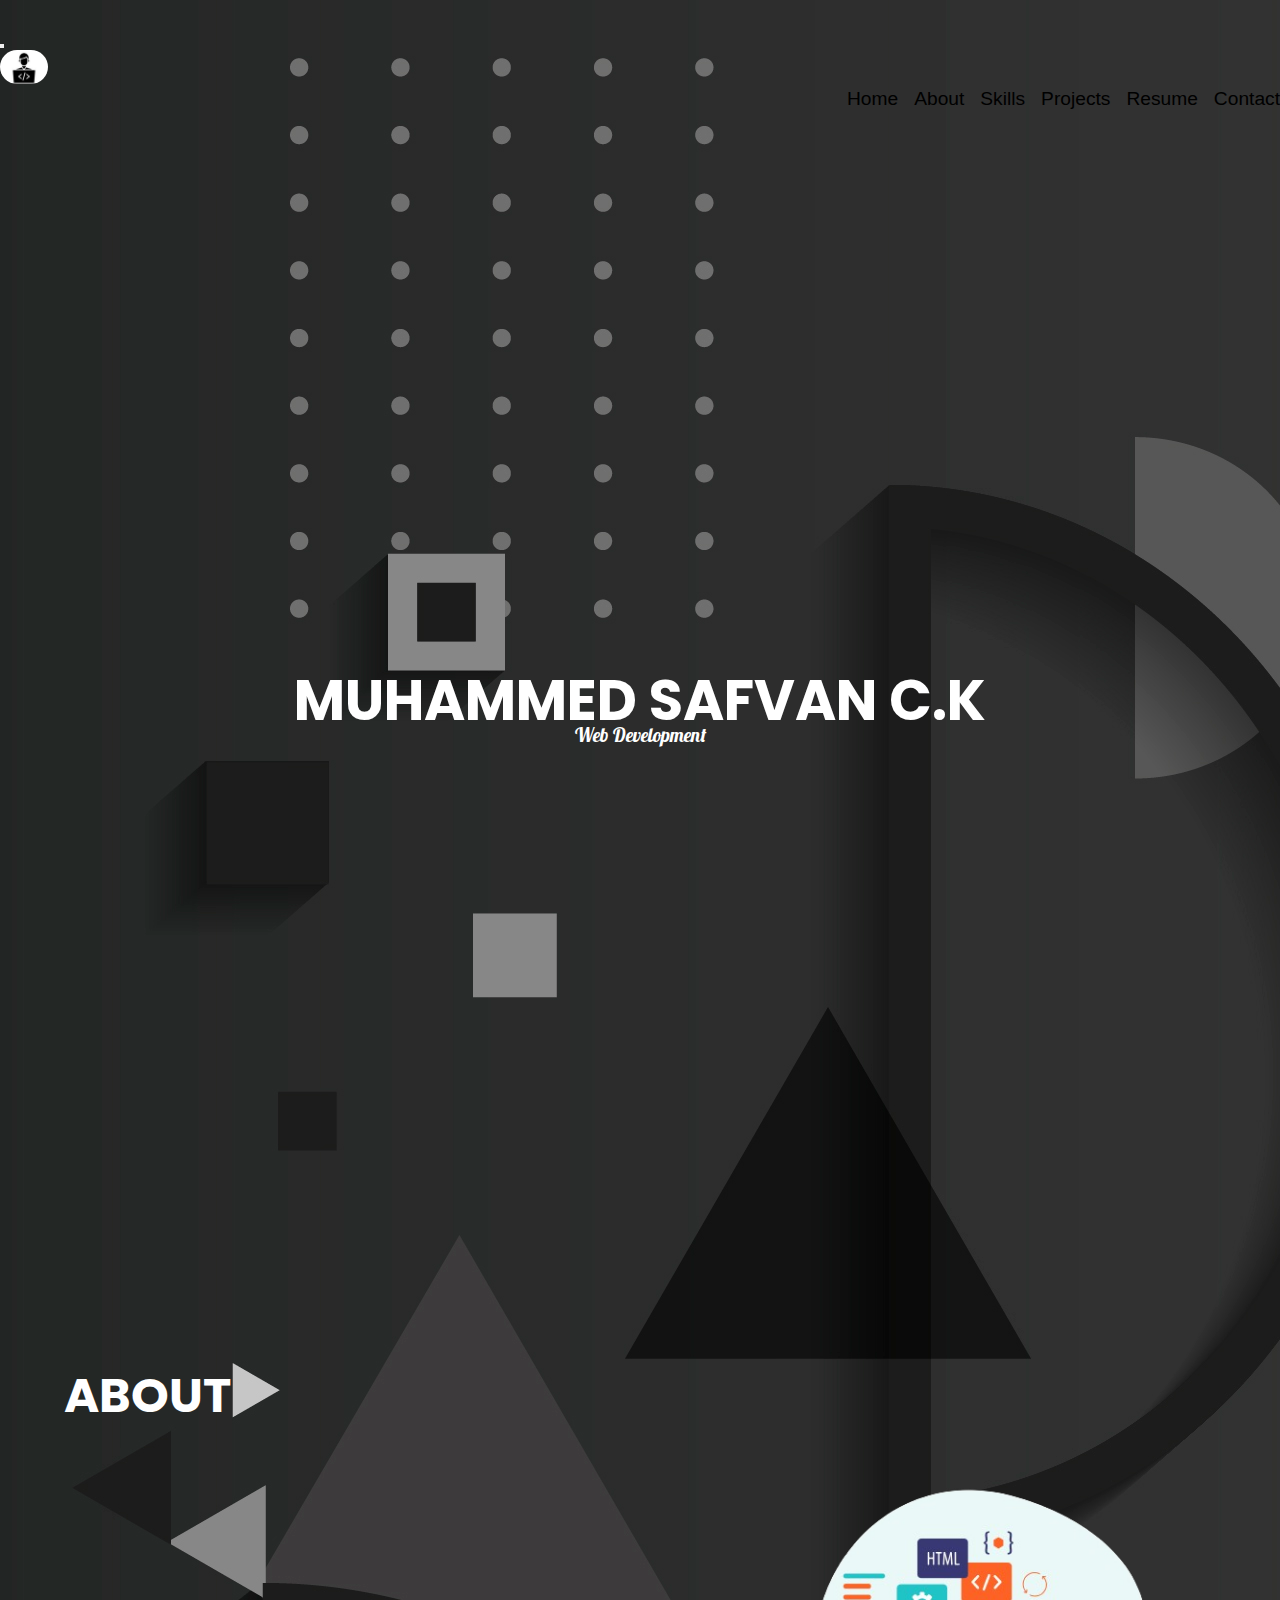
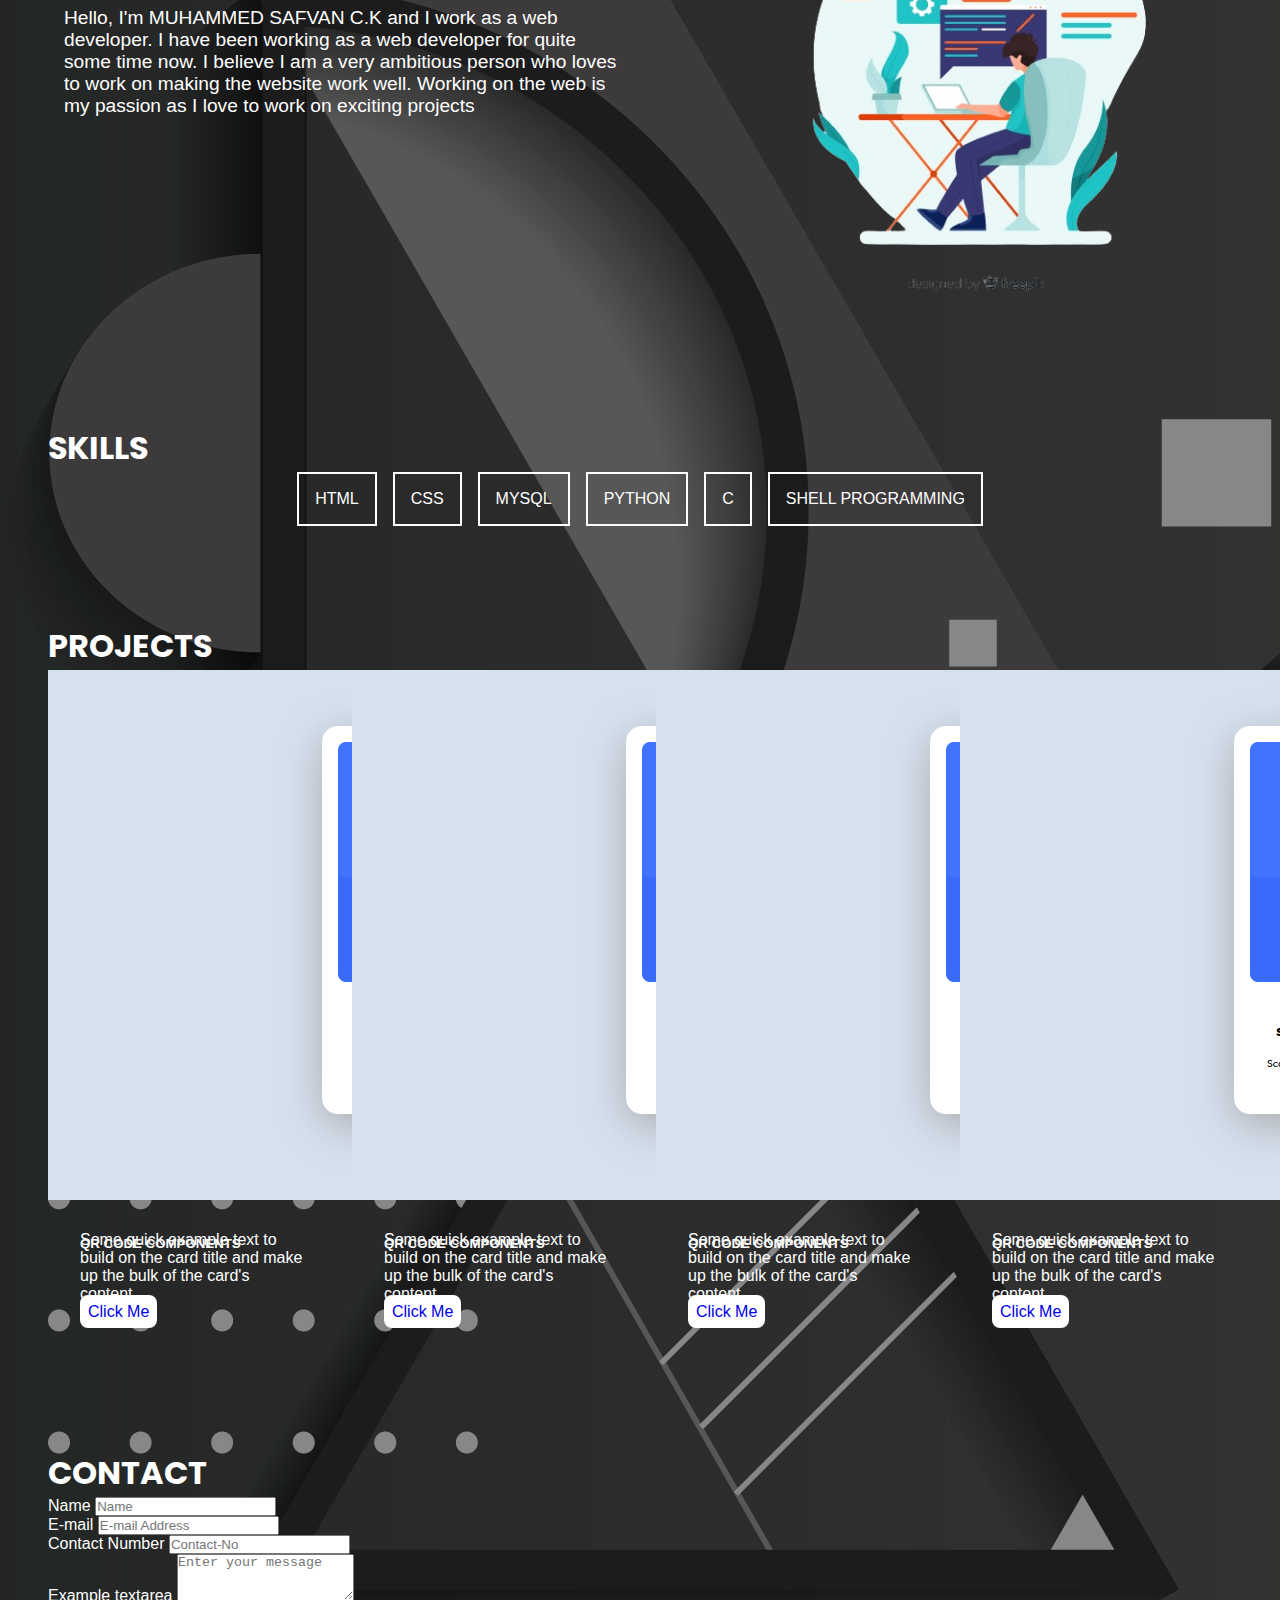
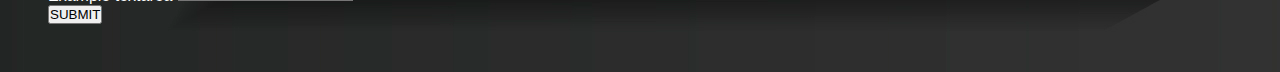
==== index.html @ e2979525 "Add files via upload" ====
<!DOCTYPE html>
<html>
    <head>
        <meta content="width=device-width, initial-scale=1" name="viewport" />

        <title>safvan</title>
        <link href="style.css" rel="stylesheet">
        <link rel="stylesheet" href="https://cdnjs.cloudflare.com/ajax/libs/font-awesome/6.4.2/css/all.min.css" integrity="sha512-z3gLpd7yknf1YoNbCzqRKc4qyor8gaKU1qmn+CShxbuBusANI9QpRohGBreCFkKxLhei6S9CQXFEbbKuqLg0DA==" crossorigin="anonymous" referrerpolicy="no-referrer" />
        <link href="https://cdn.jsdelivr.net/npm/bootstrap@5.3.2/dist/css/bootstrap.min.css" rel="stylesheet" integrity="sha384-T3c6CoIi6uLrA9TneNEoa7RxnatzjcDSCmG1MXxSR1GAsXEV/Dwwykc2MPK8M2HN" crossorigin="anonymous">
        

        <link rel="website icon" type='png' href="web icon.png">
    </head>
    <body class="mt-15">

 
      <!-- -------------------navbar section starts here------------------------ -->

          <nav class="navbar navbar-expand-lg bg-body-tertiary fixed-top">
         
            <div class="container-fluid">
              <a class="navbar-brand" href="#"></a>
              <button class="navbar-toggler" type="button" data-bs-toggle="collapse" data-bs-target="#navbarNav" aria-controls="navbarNav" aria-expanded="false" aria-label="Toggle navigation">
                <span class="navbar-toggler-icon"></span>
              </button>
            
              <!--------------------------- developer logo  -------------------------->

              <div class="dev-logo ms-auto">
                
                 <img src="dev logo.jpg" alt="devlogo">
                
                </div>
          
                <!-------------------------------- developer logo ------------------------->

              
              <div class="hamburger collapse navbar-collapse " id="navbarNav">
              
                <ul class="navbar-nav">
                  <li class="nav-item">
                    <a class="nav-link" aria-current="page" href="#">Home</a>
                  </li>
                  <li class="nav-item">
                    <a class="nav-link" href="#ABOUT">About</a>
                  </li>
                  <li class="nav-item">
                    <a class="nav-link" href="#SKILLS">Skills</a>
                  </li>
                  <li class="nav-item">
                    <a class="nav-link" href="#PROJECTS">Projects</a>
                  </li>
                  <li class="nav-item">
                    <a class="nav-link" href="#RESUME">Resume</a>
                  </li>
                  <li class="nav-item">
                    <a class="nav-link" href="#CONTACT">Contact</a>
                  </li>
                </ul>
              </div>
            </div>
          </nav>




          <!-- -----------------navbar section ends here-------------------------- -->


       <!---- --------------head section starts here------------------------------- -->
       

        <div class="head">
            <h1 class="fs-2">MUHAMMED SAFVAN C.K</h1>
          


            <div class="sub"><p>Web Development</p></div>
            <div class="logo">
                <a href="https://www.instagram.com/mhd_safvan_ck"><i class="fa-brands fa-instagram"></i></a>
                <i class="fa-brands fa-linkedin"></i>
                <a href="https://github.com/Safvan279"><i class="fa-brands fa-github"></i></a>
            </div>
         </div>


         <!-- -------------------------- -about section starts here-------------------------- - -->


            <div id="ABOUT" class="about">
            
                <h1 class="about-h1">ABOUT</h1>
                <div class="about1">
                    <p>Hello, I'm MUHAMMED SAFVAN C.K and I work as a web developer. I have been working as a web developer for quite some time now. I believe I am a very ambitious person who loves to work on making the website work well. Working on the web is my passion as I love to work on exciting projects</P>
                    <img class="about-img" src="developer.png" width="100%">
                    </div>
                    </div>
                </div>


                 <!-- -------------------------- -about section ends here-------------------------- - -->

        
                 <!-- -------------------------- -skills section starts here-------------------------- - -->
                    

                    <div id="SKILLS"class="skills">
                        <h1 class="skills-h1">SKILLS</h1>
            
                        <ul>
                            <li>HTML</li>
                            <li>CSS</li>
                            <li>MYSQL</li>
                            <li>PYTHON</li>
                            <li>C</li>
                            <li>SHELL PROGRAMMING</li>
                        </ul>
            
                    </div>


                     <!-- -------------------------- -skills section starts here-------------------------- - -->
  
                      <div id="PROJECTS" class="projects"><h1>PROJECTS</h1>

                        <div class="all-card">
                          <div class="card" style="width: 18rem;">
                            <img src="proj-1.png" class="card-img-top" alt="...">
                            <div class="card-body">
                              <h5 class="card-title">QR CODE COMPONENTS</h5>
                              <p class="card-text">Some quick example text to build on the card title and make up the bulk of the card's content.</p>
                              <a href="proj-1.png" class="btn btn-primary">Click Me</a>
                            </div>
                          </div>

                          <div class="card" style="width: 18rem;">
                            <img src="proj-1.png" class="card-img-top" alt="...">
                            <div class="card-body">
                              <h5 class="card-title">QR CODE COMPONENTS</h5>
                              <p class="card-text">Some quick example text to build on the card title and make up the bulk of the card's content.</p>
                              <a href="#" class="btn btn-primary">Click Me</a>
                            </div>
                          </div>

                          <div class="card" style="width: 18rem;">
                            <img src="proj-1.png" class="card-img-top" alt="...">
                            <div class="card-body">
                              <h5 class="card-title">QR CODE COMPONENTS</h5>
                              <p class="card-text">Some quick example text to build on the card title and make up the bulk of the card's content.</p>
                              <a href="#" class="btn btn-primary">Click Me</a>
                            </div>
                          </div>

                          <div class="card" style="width: 18rem;">
                            <img src="proj-1.png" class="card-img-top" alt="...">
                            <div class="card-body">
                              <h5 class="card-title">QR CODE COMPONENTS</h5>
                              <p class="card-text">Some quick example text to build on the card title and make up the bulk of the card's content.</p>
                              <a href="#" class="btn btn-primary">Click Me</a>
                            </div>
                          </div>

                          

                        </div>
                      </div>
                    </div> 
                  </div>
                </div>
              </div>
                    


                     <!-- -------------------------- -skills section ends here-------------------------- - -->


                      
                      <!-- -------------------------- resume section starts here-------------------------- - -->

                    


                      <!-- -------------------------- -resume section ends here-------------------------- - -->


                      <!-- -------------------------- -contact section starts here-------------------------- - -->

                    <div id="CONTACT" class="contact">
                      <h1 class="contact-h1">CONTACT</h1>
                          <form id="CONTACT" action="https://api.web3forms.com/submit" method="POST">
                            <input type="hidden" name="access_key" value="300d8184-5c91-4bf4-b981-2f0e131f71d0">
                            <div class="mb-3">
                              <label for="exampleFormControlTextarea1" class="form-label">Name</label>
                              <input type="text" class="form-control" name="name" placeholder="Name"></textarea>
                            </div>
                            <div class="mb-3">
                              <label for="exampleFormControlTextarea1" class="form-label">E-mail</label>
                              <input type="email" class="form-control" name="email" placeholder="E-mail Address"></textarea>
                            </div>
                            <div class="mb-3">
                              <label for="exampleFormControlTextarea1" class="form-label">Contact Number</label>
                              <input type="text" class="form-control" name="Contact" placeholder="Contact-No"></textarea>
                            </div>
                            <div class="mb-3">
                              <label for="exampleFormControlTextarea1" class="form-label">Example textarea</label>
                              <textarea class="form-control" id="exampleFormControlTextarea1" rows="3" name="message" placeholder="Enter your message"></textarea>
                            </div>
                            <div class="d-grid gap-2">
                              <button type="submit" class="btn btn-info" href="">SUBMIT</button>
                          </div>
                          </form>
                      </div>
                  </div>  


                  <!-- -------------------------- -contacts section ends here-------------------------- - -->
                          
                </div>
                    
        </div>

        <script src="script.js"></script>


           

        <script src="https://cdn.jsdelivr.net/npm/@popperjs/core@2.11.8/dist/umd/popper.min.js" integrity="sha384-I7E8VVD/ismYTF4hNIPjVp/Zjvgyol6VFvRkX/vR+Vc4jQkC+hVqc2pM8ODewa9r" crossorigin="anonymous"></script>
<script src="https://cdn.jsdelivr.net/npm/bootstrap@5.3.2/dist/js/bootstrap.min.js" integrity="sha384-BBtl+eGJRgqQAUMxJ7pMwbEyER4l1g+O15P+16Ep7Q9Q+zqX6gSbd85u4mG4QzX+" crossorigin="anonymous"></script>
    </body>
    <link rel="script" href="script.js">
</html>
---- style.css ----
/* @import url('https://fonts.googleapis.com/css2?family=Agbalumo&family=Inter:wght@800;900&family=Montserrat:wght@400;500;600&display=swap');
@import url('https://fonts.googleapis.com/css2?family=Kenia&family=Lobster&display=swap'); */

@import url("https://fonts.googleapis.com/css2?family=Abril+Fatface&family=Kenia&family=Lobster&display=swap");
@import url("https://fonts.googleapis.com/css2?family=Inter:wght@400;700&display=swap");
@import url("https://fonts.googleapis.com/css2?family=Nanum+Gothic:wght@700;800&display=swap");
@import url("https://fonts.googleapis.com/css2?family=Poppins:ital,wght@0,800;1,800&display=swap");

* {
  margin: 0;
  padding: 0;
}
body {
  font-family: "Montserrat", sans-serif;
  background-image: url(89787.jpg) !important;
}
.mt-15 {
  margin-top: 2rem;
}

h1 {
  font-family: "Poppins", sans-serif;
}
.fs-2 {
  font-family: "Poppins", sans-serif !important;
}
.head {
  font-size: 1.5rem;
  text-align: center;
  height: 50vh;
  display: flex;
  justify-content: center;
  align-items: center;
  flex-direction: column;
  color: white;
  padding: 23rem 0rem;
}
h1 {
  font-weight: 700 !important;
}

p {
  font-size: 1.2rem;
  margin-top: -20px;
}

.dev-logo img {
  border-radius: 20rem !important;
  width: 3rem !important;
}

.hamburger {
  display: flex;
  justify-content: flex-end;
}
.nav-link {
  color: black !important;
  font-size: larger !important;

} 
/* .nav-link:hover{
  text-decoration: underline !important;
  transition: 0.3s ease-in-out;
} */

.nav-link {
  text-decoration: none;
  color: #333;
  position: relative;
  transition: color 0.2s ease;
}

.nav-link:before {
  content: "";
  position: absolute;
  left: 50%;
  bottom: -1px;
  width: 0;
  height: 2px;
  background-color: #000000;
  transition: width 0.5s ease;
}

.nav-link:hover:before {
  width: 100%;
  left: 0;
  transition: 0.5s ease-in;
}

.nav-link:hover {
  color: #007bff;
  text-decoration: none;
}


a {
  text-decoration: none !important;
}
  a:hover {
    color: black !important;
    font-size: large;
    font-weight: bolder !important;
    
  }

.head a {
  text-decoration: none !important;
  color: white !important;
}

.logo {
  width: 5rem;
}
.about {
  font-size: 1.5rem;
  padding: 4rem;
  color: white;
}
.main {
  padding: 0;
}
.about1 {
  display: flex;
  font-size: 1rem;
  color: white;
  align-items: center;
  gap: 7rem;
}
.sub {
  color: white;
  font-family: "Lobster", sans-serif;
}
.fs-2 {
  font-family: "Abril Fatface", serif;
  font-size: 3.5rem;
}
.con1 {
  list-style-type: none;
  text-decoration: none;
  align-items: center;
}
.insta {
  display: flex;
  justify-content: center;
  gap: 0.5rem;
}

/* ------------------about section starts here-------------------- */

.about-h1 {
  gap: 7rem;
}

.about-img {
  width: 30rem;
}
ul {
  display: flex;
  justify-content: space-evenly;
  list-style-type: none;
  gap: 1rem;
  justify-content: center;
}

/* ------------------about section ends here-------------------- */

/* ------------------skills section starts here-------------------- */

.skills {
  padding: 3rem;
  color: white;
}

.skills li {
  border: 2px solid white;
  padding: 1rem;
}



.skills li:hover {
  font-family: "Inter", sans-serif;
  background-color: white;
  color: black;
  font-weight: bolder;
  scale: 1.1;
  transition: 0.3s ease-in;

}

/* ------------------skills section ends here-------------------- */

.contact {
  padding: 3rem;
  color: white;
}
.projects {
  padding: 3rem;
  color: white;
}
.btn-primary {
  background-color: white;
  padding: 0.5rem;
  border-radius: 0.5rem;
}
.card-body {
  padding: 2rem;
}
.card-text {
  font-size: 1rem;
}
.all-card {
  display: flex;
  gap: 1rem;
}

.white {
  color: white !important;
  background-color: #1dadb4 !important;
}

.white:hover {
  color: white !important;
  background-color: #155357 !important;
}

.resume {
  padding: 3rem;
  color: white;
}
.b-submit {
  text-align: center;
}

.btn-info {
  --bs-btn-bg: #2c7c80 !important;
  --bs-btn-color: white !important;
  --bs-btn-hover-bg: #1dadb4 !important;
  --bs-btn-active-bg: #0e3235 !important;
  --bs-btn-hover-color: white !important;
}

.btn-primary {
  --bs-btn-bg: #112b3c !important;
  --bs-btn-color: white !important;
  --bs-btn-hover-bg: #112b3c !important;
  --bs-btn-active-bg: #0e3235 !important;
  --bs-btn-hover-color: white !important;
}
.resume1 h1 {
  font-family: "Nanum Gothic", sans-serif;
  display: flex;
  gap: 2rem;
}
.phone {
  height: 1rem;
}
.dresume {
  margin-top: 1rem;
  text-align: center;
}
.resume2 {
  height: 30rem;
  width: 45rem;
  margin-left: 20rem;
  gap: 1rem;
  display: flex;
  flex-direction: column;
}
.rbutton {
  margin-top: 5rem;
  margin-left: 15rem;
  margin-right: 15rem;
  text-align: center;
  align-items: center;
}
.rbutton a {
  background-color: #112b3c;
  color: white;
}
/* ------------------media query  section starts here-------------------- */

/* -------------------MOBILE 768 STARTS HERE -------------------------------*/

@media (max-width: 1024px){
  .all-card{
    display: flex;
    flex-wrap: wrap;
  }
}

@media (max-width: 769px) {
  p {
    font-size: 1rem;
  }

  ul {
    padding-left: 0 !important;
  }

  .about1 {
    display: flex;
    flex-direction: column;
    margin-top: 3rem;
    gap: 2rem;
  }

  .skills ul {
    flex-direction: column;
    text-align: center;
    margin-top: 5rem;
  }

  .about-h1,
  .skills-h1,
  .contact-h1,
  .projects,
  .resume {
    text-align: center;
  }
  .all-card {
    display: flex;
    flex-direction: column ;
    gap: 1rem;
    align-items: center;
    justify-content: center;
  }
  .hamburger {
    display: flex;
    flex-direction: column;
  }
  .resume2 {
    height: 20rem;
    width: 30rem;
    margin-left: 5rem;
  }
  .rbutton {
    margin-left: 10rem;
    margin-right: 10rem;
  }
  .dev-logo {
    margin-left: 37rem;
  }
}

/* -------------------MOBILE 768 ENDS HERE -------------------------------*/

/* -------------------MOBILE 425 STARTS HERE -------------------------------*/

@media (max-width: 426px) {
  .about-img {
    width: 20rem;
  }
  .hamburger {
    display: flex;
    flex-direction: column;
  }
  .nav-ul {
    font-size: 14px;
  }
  .logo {
    width: 4rem;
    display: flex;
    align-items: baseline;
    gap: 0.5rem;
  }
  .resume2 {
    margin-left: -5rem;
  }
  .contact1 {
    padding-top: 5rem;
  }
  .dev-logo {
    margin-left: 16rem;
  }
}

/* -------------------MOBILE 425 ENDS HERE -------------------------------*/

/* -------------------MOBILE 375 STARTS HERE -------------------------------*/

@media (max-width: 376px) {
  .nav-ul {
    font-size: 12px;
  }

  .about-img {
    width: 18rem;
  }
  .about {
    padding: 2rem;
  }
  .head {
    padding: 15rem 0rem;
  }
  .hamburger {
    display: flex;
    flex-direction: column;
  }
  .dev-logo {
    margin-left: 13rem;
  }
}

/*---------------------------- MOBILE 375 ENDS HERE HERE------------------------------- */

/*------------------------------ MOBILE 320 STARTS HERE------------------------------- */

@media (max-width: 321px) {

  *{
    padding: 0;
    margin: 0;
  }

  .nav-ul {
    font-size: 9px;
  }

  .head {
    padding: 15rem 0rem;
  }

  .head h1 {
    font-size: 1.9rem;
  }
  .dev-logo {
    margin-left: 10rem;
  }
  .all-card{
    display: flex;
    gap: 1rem;
    flex-wrap: wrap;
    justify-content: center;
    width: 15rem;
  }
}

/* -----------------------------MOBILE 320 ENDS HERE-------------------------------- */

/* --------------------------media query  section ENDS here------------------------ */
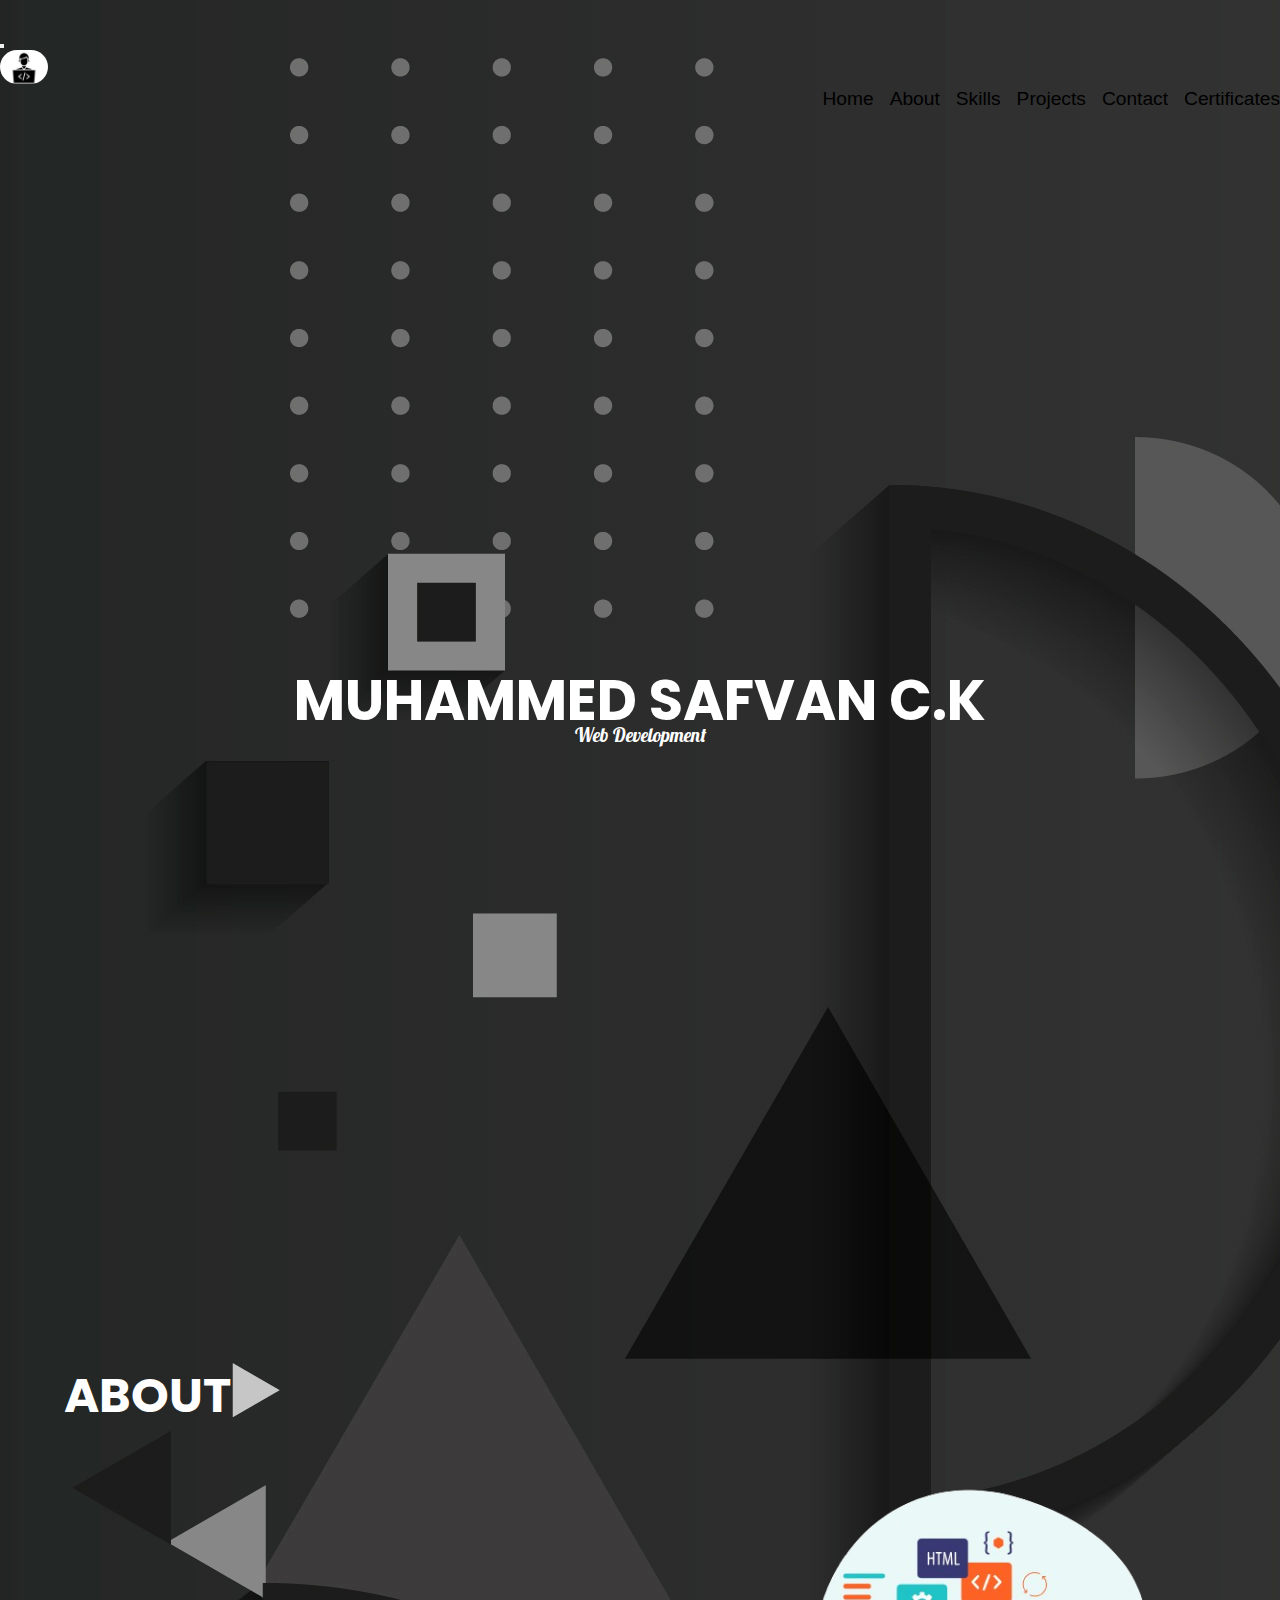
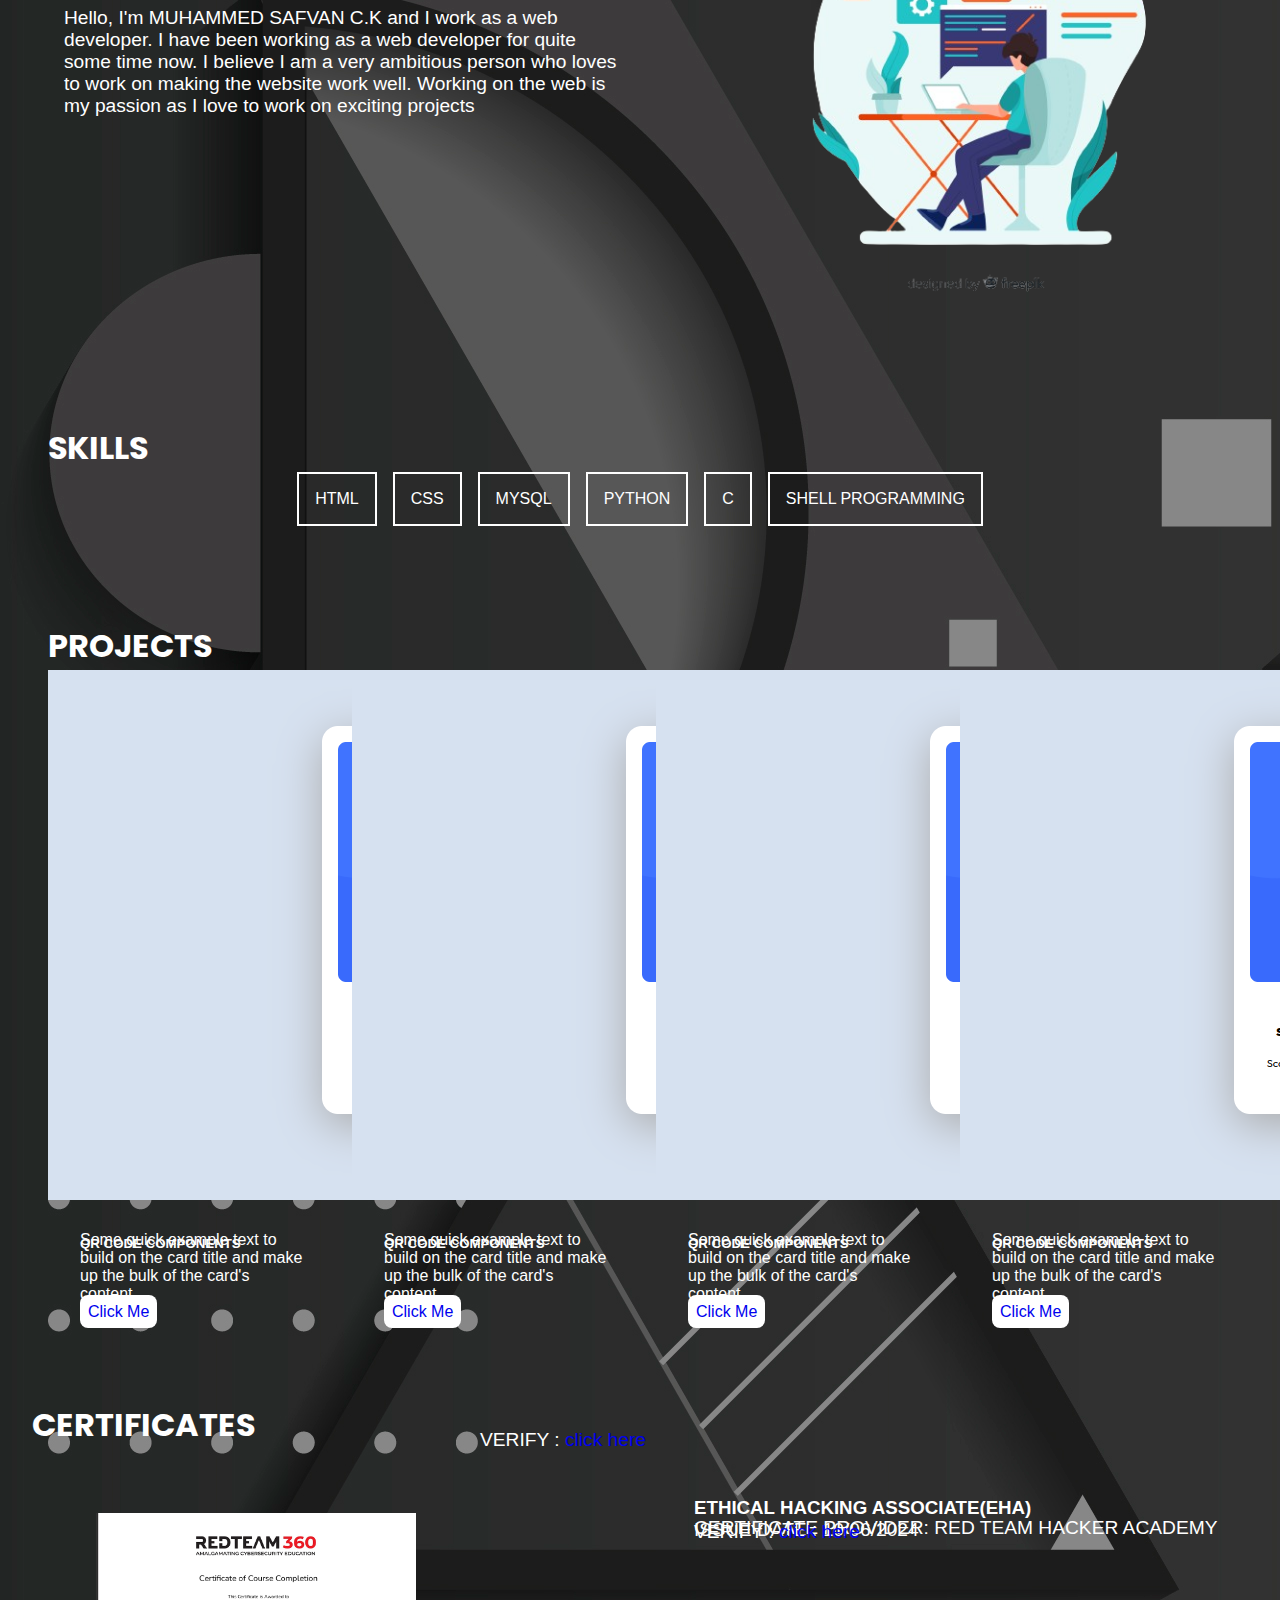
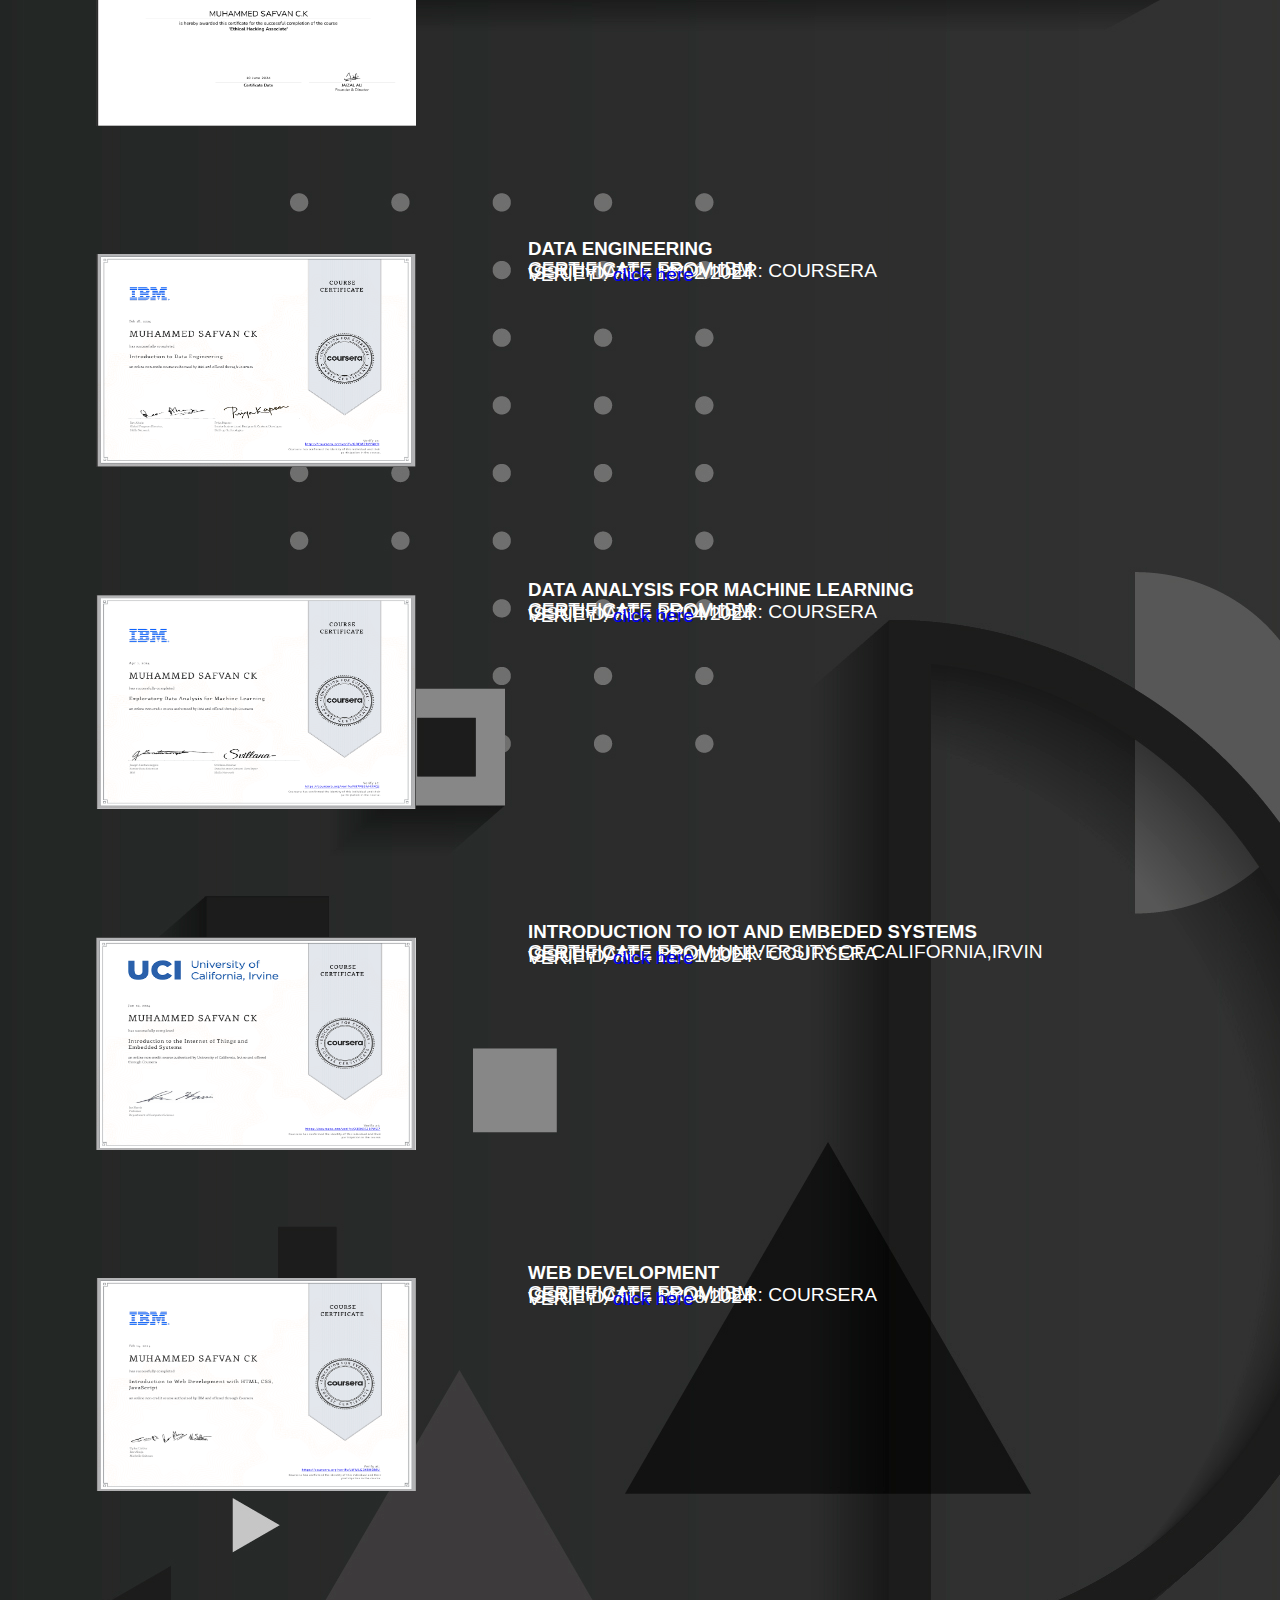
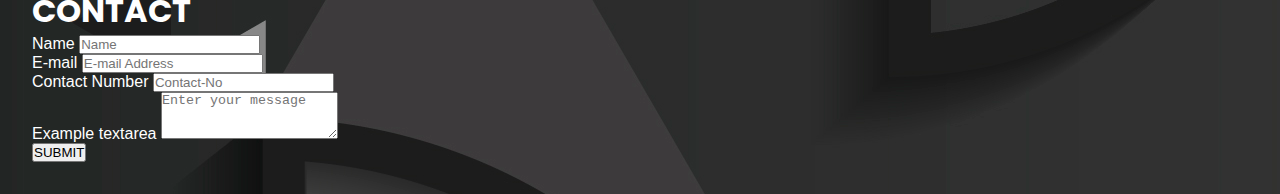
==== commit d2525684: "Add files via upload" ====
--- a/index.html
+++ b/index.html
@@ -50,11 +50,14 @@
                   <li class="nav-item">
                     <a class="nav-link" href="#PROJECTS">Projects</a>
                   </li>
-                  <li class="nav-item">
+                  <!-- <li class="nav-item">
                     <a class="nav-link" href="#RESUME">Resume</a>
-                  </li>
+                  </li> -->
                   <li class="nav-item">
                     <a class="nav-link" href="#CONTACT">Contact</a>
+                  </li>
+                  <li class="nav-item">
+                    <a class="nav-link" href="#CERTIFICATE">Certificates</a>
                   </li>
                 </ul>
               </div>
@@ -119,6 +122,8 @@
                     </div>
 
 
+
+
                      <!-- -------------------------- -skills section starts here-------------------------- - -->
   
                       <div id="PROJECTS" class="projects"><h1>PROJECTS</h1>
@@ -173,8 +178,75 @@
 
                      <!-- -------------------------- -skills section ends here-------------------------- - -->
 
-
+                     <!-- -------------------------- certificate section starts here-------------------------- - -->
+
+
+                     <div class="certificates" id="CERTIFICATE">
+                      <h1 class="certificate">
+                        CERTIFICATES
+                      </h1>
+
+                      <div class="cer">
+                        <div class="info">
+                          <a href="/EHA-RED TEAM.pdf"><div class="cer-item"><img src="/EHA RED TEAM.png" alt=""></div></a>
+                          <p>VERIFY : <a href="https://360.redteamacademy.com/course/certverify/Z9KQ1S089B">click here</a></p>
+                          <div class="info1">
+                            <h3>ETHICAL HACKING ASSOCIATE(EHA)</h3><br>
+                          <p>CERTIFICATE PROVIDER:  RED TEAM HACKER ACADEMY</p>
+                          <p>ISSUE DATE : 10/06/2024</p>
+                          <p>VERIFY : <a href="https://360.redteamacademy.com/course/certverify/Z9KQ1S089B">click here</a></p>
+                          </div>
                       
+                      </div>
+                        <div class="info"><a href="/DATA ENGINEERING.pdf"><div class="cer-item"><img src="/DE IBM.png" alt=""></div></a>
+                        <div class="info1">
+                          <h3>DATA ENGINEERING</h3><br>
+                          <p>CERTIFICATE FROM IBM</p>
+                          <p>CERTIFICATE PROVIDER:  COURSERA</p>
+                          <p>ISSUE DATE : 18/02/2024</p>
+                          <p>VERIFY : <a href="https://coursera.org/verify/GQEMZRVY4K3J">click here</a></p>
+                        </div>
+                      </div>
+
+                        <div class="info"><a href="/Data Analysis for ML.pdf"><div class="cer-item"><img src="/ML.png" alt=""></div></a>
+                        
+                        <div class="info1">
+                          <h3>DATA ANALYSIS FOR MACHINE LEARNING</h3><br>
+                        <p>CERTIFICATE FROM IBM</p>
+                        <p>CERTIFICATE PROVIDER:  COURSERA</p>
+                        <p>ISSUE DATE : 01/04/2024</p>
+                        <p>VERIFY : <a href="https://coursera.org/verify/N87PBSM4XRQJ">click here</a></p>
+                        </div>
+                      </div>
+
+
+                        <div class="info"><a href="/introduction to iot california.pdf"><div class="cer-item"><img src="/IOT.png" alt=""></div></a>
+                        <div class="info1">
+                          <h3>INTRODUCTION TO IOT AND EMBEDED SYSTEMS</h3><br>
+                          <p>CERTIFICATE FROM UNIVERSITY OF CALIFORNIA,IRVIN</p>
+                          <p>CERTIFICATE PROVIDER:  COURSERA</p>
+                          <p>ISSUE DATE : 12/01/2024</p>
+                          <p>VERIFY : <a href="https://360.redteamacademy.com/course/certverify/Z9KQ1S089B">click here</a></p>
+                        
+                        </div>
+                      </div>
+                        <div class="info"><a href="/webdevelopment IBM.pdf"><div class="cer-item"><img src="/WB IBM.png" alt=""></div></a>
+                       <div class="info1">
+                        <h3>WEB DEVELOPMENT</h3><br>
+                        <p>CERTIFICATE FROM IBM</p>
+                       <p>CERTIFICATE PROVIDER:  COURSERA</p>
+                       <p>ISSUE DATE : 10/06/2024</p>
+                       <p>VERIFY : <a href="https://coursera.org/verify/Q3RKRFZRPWZ7">click here</a></p>
+                  
+                       </div>   
+                      </div>
+                      </div>
+
+
+                     </div>
+
+
+                       <!-- -------------------------- certificate section ends here-------------------------- - -->
                       <!-- -------------------------- resume section starts here-------------------------- - -->
 
                     
@@ -190,20 +262,20 @@
                           <form id="CONTACT" action="https://api.web3forms.com/submit" method="POST">
                             <input type="hidden" name="access_key" value="300d8184-5c91-4bf4-b981-2f0e131f71d0">
                             <div class="mb-3">
-                              <label for="exampleFormControlTextarea1" class="form-label">Name</label>
+                              <label for="exampleFormControlTextarea1" class="form-label" >Name</label>
                               <input type="text" class="form-control" name="name" placeholder="Name"></textarea>
                             </div>
                             <div class="mb-3">
                               <label for="exampleFormControlTextarea1" class="form-label">E-mail</label>
-                              <input type="email" class="form-control" name="email" placeholder="E-mail Address"></textarea>
+                              <input type="email" class="form-control" name="email" placeholder="E-mail Address" required></textarea>
                             </div>
                             <div class="mb-3">
                               <label for="exampleFormControlTextarea1" class="form-label">Contact Number</label>
-                              <input type="text" class="form-control" name="Contact" placeholder="Contact-No"></textarea>
+                              <input type="text" class="form-control" name="Contact" placeholder="Contact-No" required></textarea>
                             </div>
                             <div class="mb-3">
-                              <label for="exampleFormControlTextarea1" class="form-label">Example textarea</label>
-                              <textarea class="form-control" id="exampleFormControlTextarea1" rows="3" name="message" placeholder="Enter your message"></textarea>
+                              <label for="exampleFormControlTextarea1" class="form-label" >Example textarea</label>
+                              <textarea class="form-control" id="exampleFormControlTextarea1" rows="3" name="message" placeholder="Enter your message" required></textarea>
                             </div>
                             <div class="d-grid gap-2">
                               <button type="submit" class="btn btn-info" href="">SUBMIT</button>
--- a/style.css
+++ b/style.css
@@ -14,6 +14,9 @@
   font-family: "Montserrat", sans-serif;
   background-image: url(89787.jpg) !important;
 }
+body h1{
+  color: white;
+}
 .mt-15 {
   margin-top: 2rem;
 }
@@ -58,10 +61,7 @@
   font-size: larger !important;
 
 } 
-/* .nav-link:hover{
-  text-decoration: underline !important;
-  transition: 0.3s ease-in-out;
-} */
+
 
 .nav-link {
   text-decoration: none;
@@ -191,7 +191,7 @@
 /* ------------------skills section ends here-------------------- */
 
 .contact {
-  padding: 3rem;
+  padding: 2rem;
   color: white;
 }
 .projects {
@@ -278,6 +278,42 @@
   background-color: #112b3c;
   color: white;
 }
+
+
+
+.certificates{
+  margin-left: 2rem;
+}
+.cer{
+  /* display: flex;flex-direction: row; */
+  gap: 1rem;
+
+}
+
+.cer-item img{
+  width: 20rem;
+  display: flex;
+  /* flex-direction: row !important; */
+  aspect-ratio: 3/2;
+  gap: 3rem !important;
+  margin: 4rem;
+}
+.info{
+  display: flex;
+  color: white;
+
+}
+.info p{
+  color: white;
+}
+.info1{
+  margin-left: 3rem;
+  margin-top: 3rem;
+}
+.info1 a:hover{
+  color: blue !important;
+}
+
 /* ------------------media query  section starts here-------------------- */
 
 /* -------------------MOBILE 768 STARTS HERE -------------------------------*/
@@ -373,6 +409,9 @@
   .dev-logo {
     margin-left: 16rem;
   }
+  .info p{
+    /* display: none; */
+  }
 }
 
 /* -------------------MOBILE 425 ENDS HERE -------------------------------*/
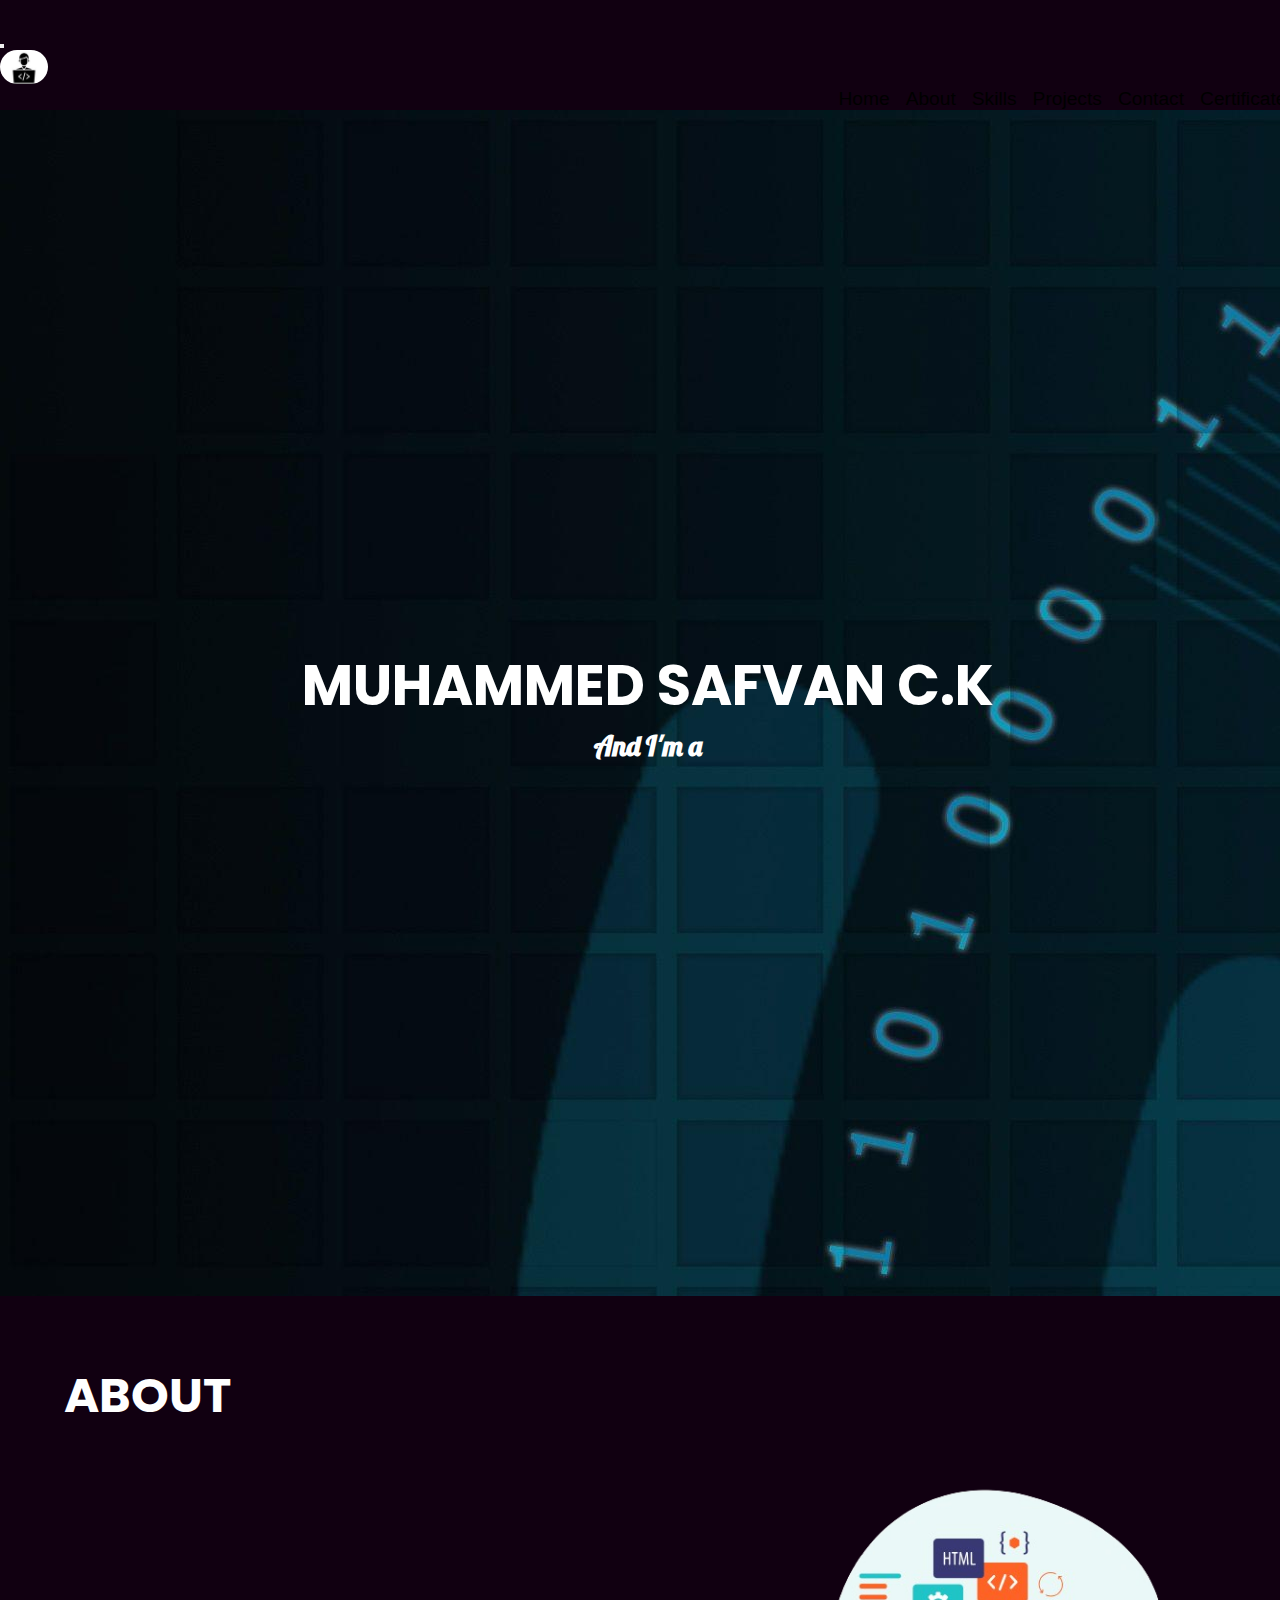
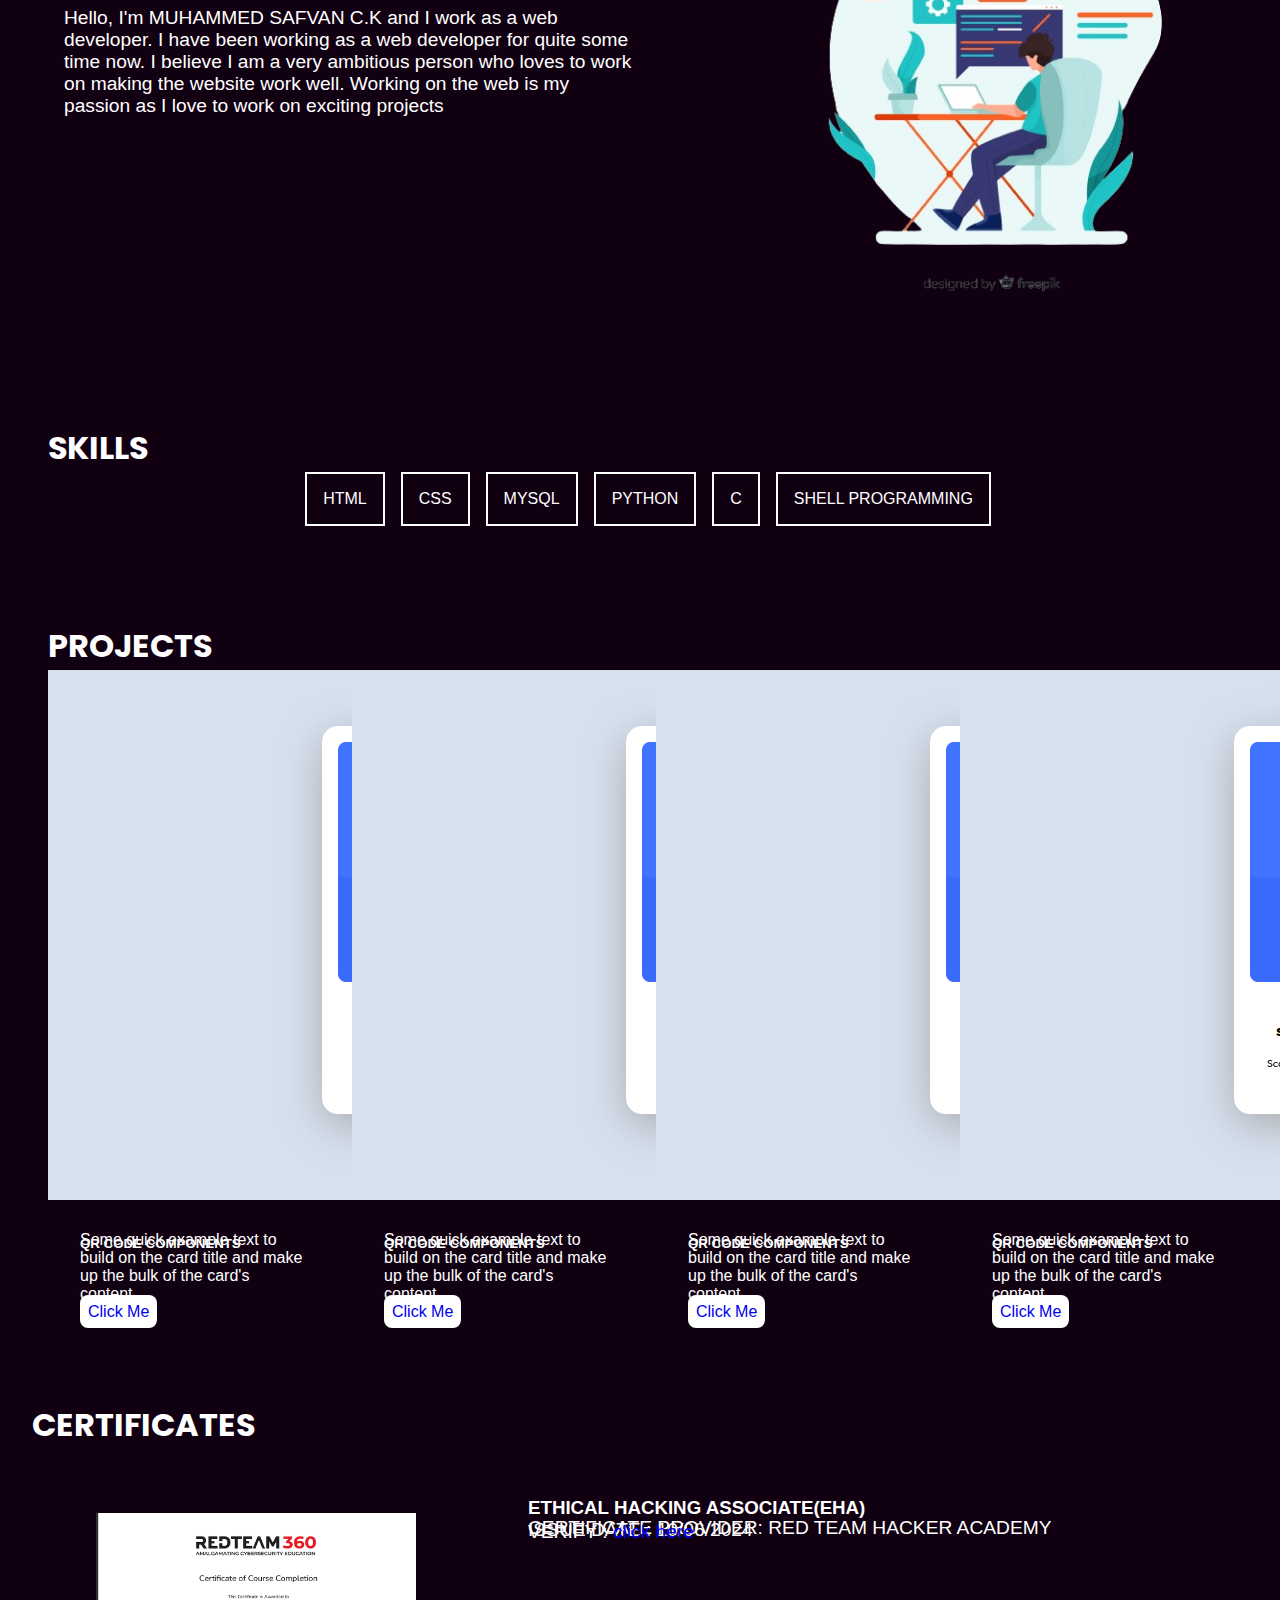
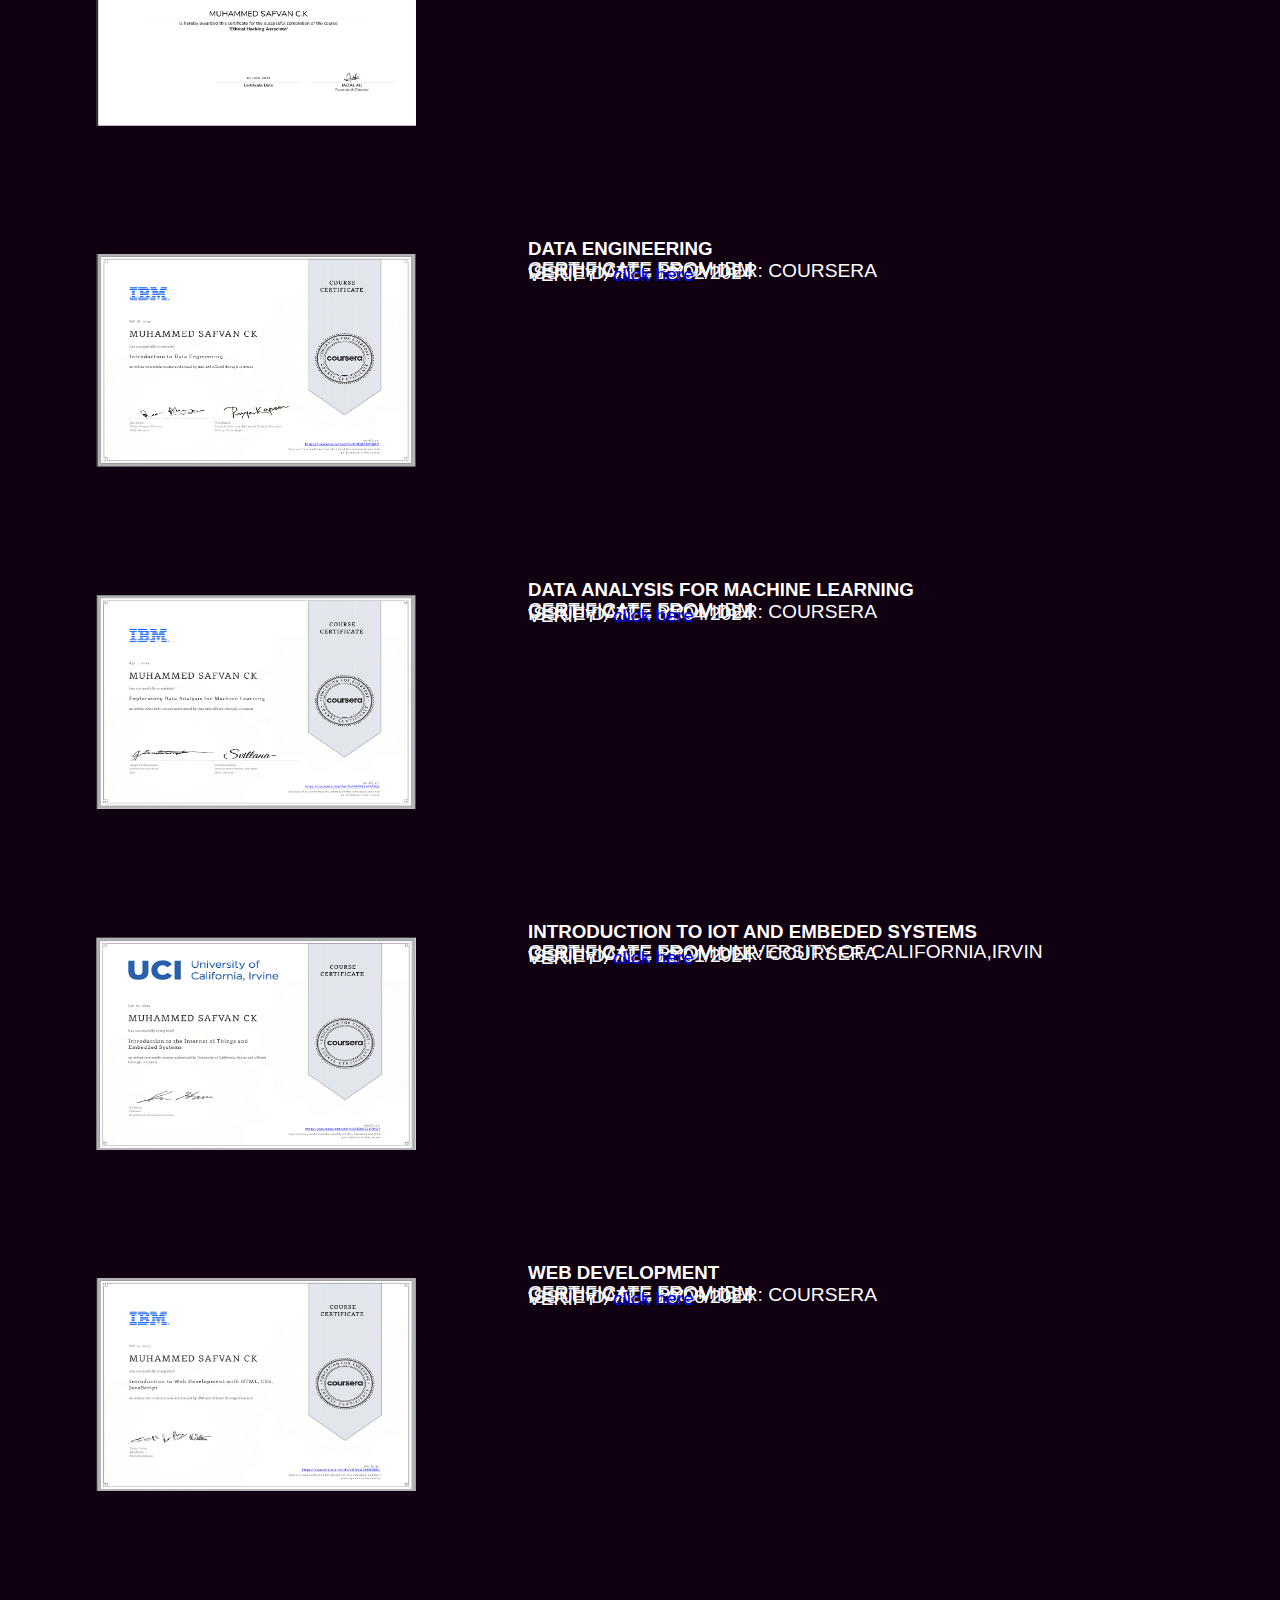
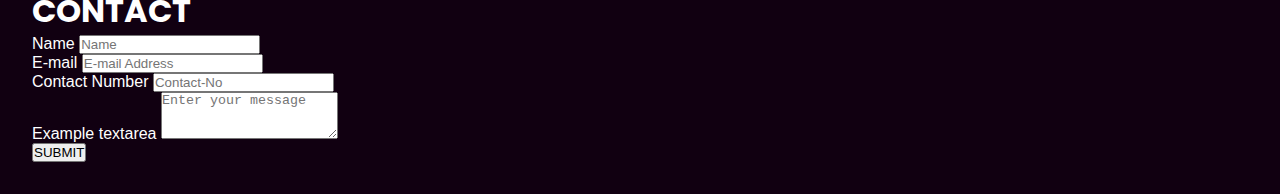
==== commit 4ebe2c54: "Add files via upload" ====
--- a/index.html
+++ b/index.html
@@ -78,10 +78,10 @@
           
 
 
-            <div class="sub"><p>Web Development</p></div>
+            <div class="sub"><h3>And I'm a <span class="text"></span></h3></div>
             <div class="logo">
                 <a href="https://www.instagram.com/mhd_safvan_ck"><i class="fa-brands fa-instagram"></i></a>
-                <i class="fa-brands fa-linkedin"></i>
+                <a href="www.linkedin.com/in/muhammed-safvan-ck"><i class="fa-brands fa-linkedin"></i></a> 
                 <a href="https://github.com/Safvan279"><i class="fa-brands fa-github"></i></a>
             </div>
          </div>
@@ -189,7 +189,6 @@
                       <div class="cer">
                         <div class="info">
                           <a href="/EHA-RED TEAM.pdf"><div class="cer-item"><img src="/EHA RED TEAM.png" alt=""></div></a>
-                          <p>VERIFY : <a href="https://360.redteamacademy.com/course/certverify/Z9KQ1S089B">click here</a></p>
                           <div class="info1">
                             <h3>ETHICAL HACKING ASSOCIATE(EHA)</h3><br>
                           <p>CERTIFICATE PROVIDER:  RED TEAM HACKER ACADEMY</p>
--- a/style.css
+++ b/style.css
@@ -12,7 +12,10 @@
 }
 body {
   font-family: "Montserrat", sans-serif;
-  background-image: url(89787.jpg) !important;
+  background-color: #110011 !important;
+
+  background-repeat: no-repeat;
+  width: fit-content;
 }
 body h1{
   color: white;
@@ -37,6 +40,8 @@
   flex-direction: column;
   color: white;
   padding: 23rem 0rem;
+  background-image: url(hacker\ bg);
+
 }
 h1 {
   font-weight: 700 !important;
@@ -67,7 +72,7 @@
   text-decoration: none;
   color: #333;
   position: relative;
-  transition: color 0.2s ease;
+  transition: color 0.2s ease-in-out;
 }
 
 .nav-link:before {
@@ -129,7 +134,26 @@
 .sub {
   color: white;
   font-family: "Lobster", sans-serif;
-}
+
+}
+
+.sub h3{
+  animation: slideBottom 1s ease forwards;
+  animation-delay: .7s;
+}
+
+.sub h3:nth-last-of-type(2){
+  margin-bottom: 30px;
+  animation: slideTop 1s ease forwards;
+  animation-delay: .7s;
+}
+
+.home-content h3 span{
+  color:#0ef !important;
+}
+
+
+
 .fs-2 {
   font-family: "Abril Fatface", serif;
   font-size: 3.5rem;
@@ -472,6 +496,7 @@
     flex-wrap: wrap;
     justify-content: center;
     width: 15rem;
+    align-items: center;
   }
 }
 
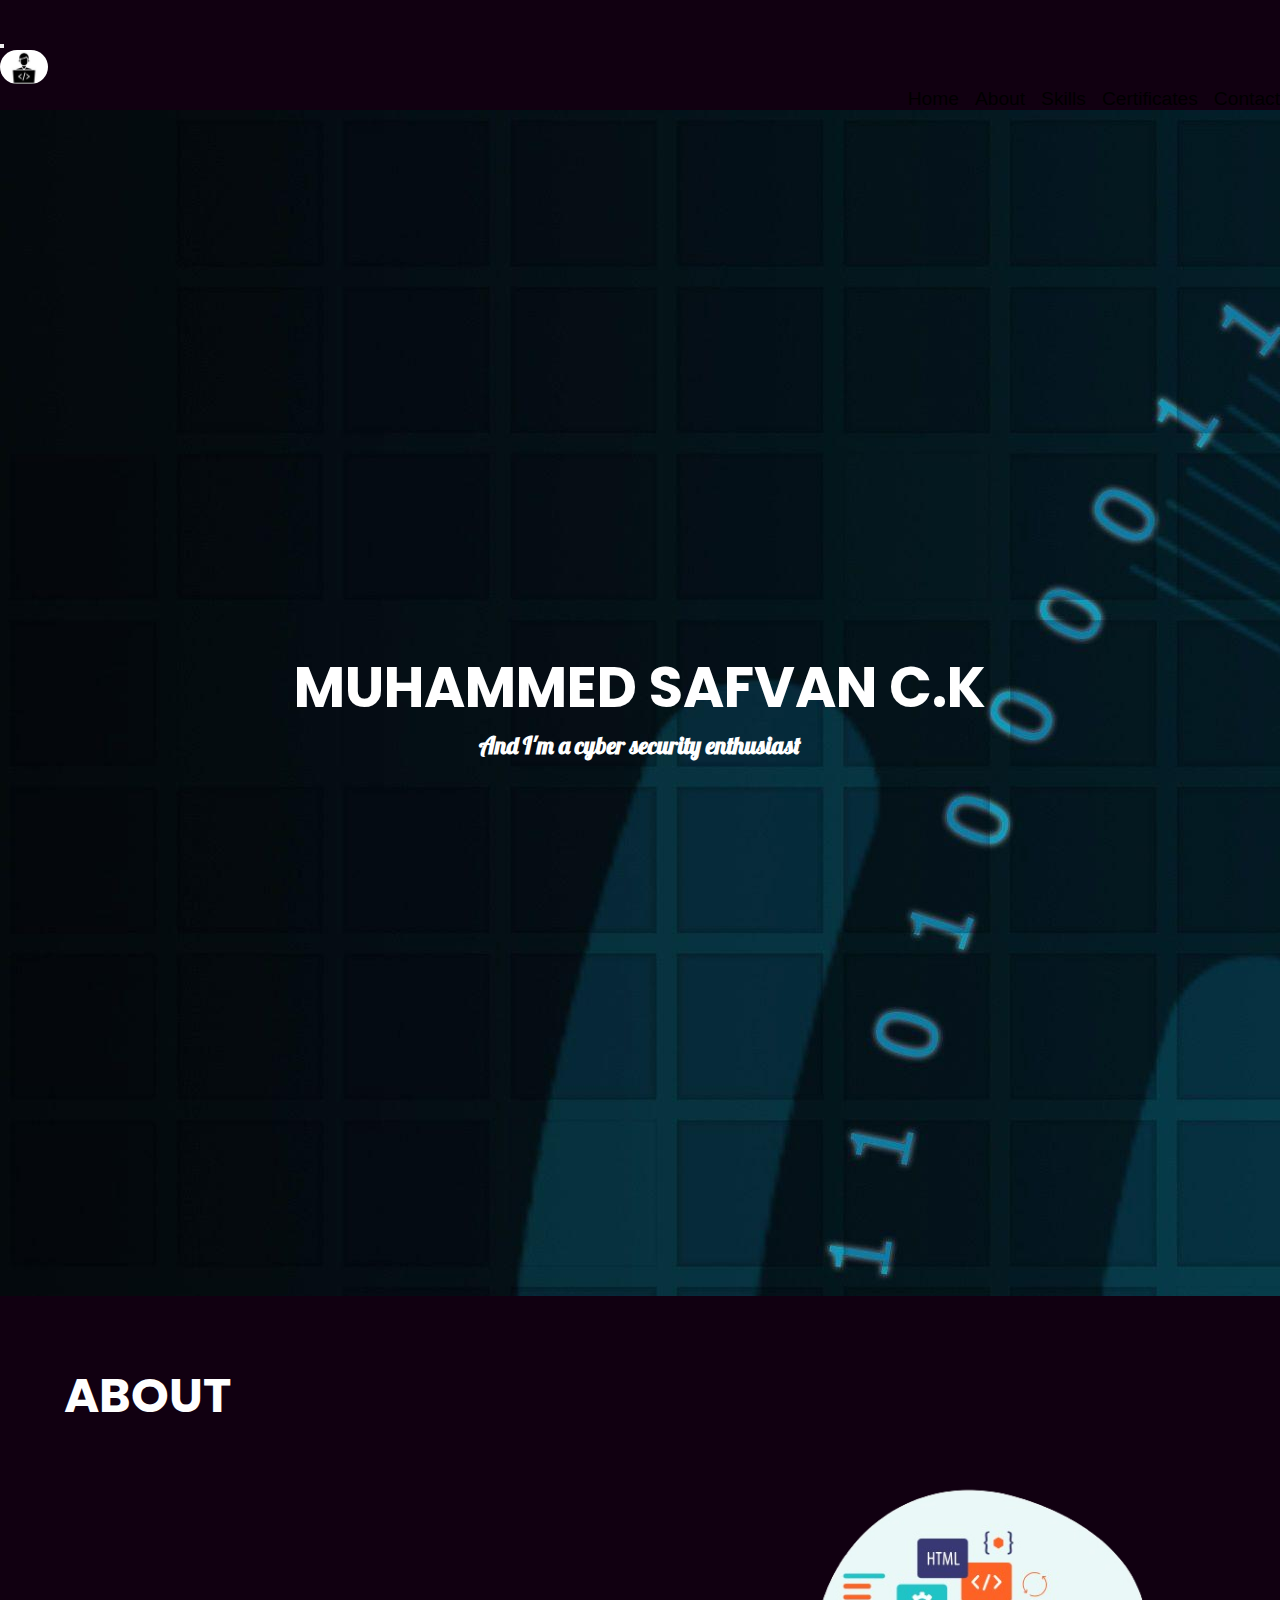
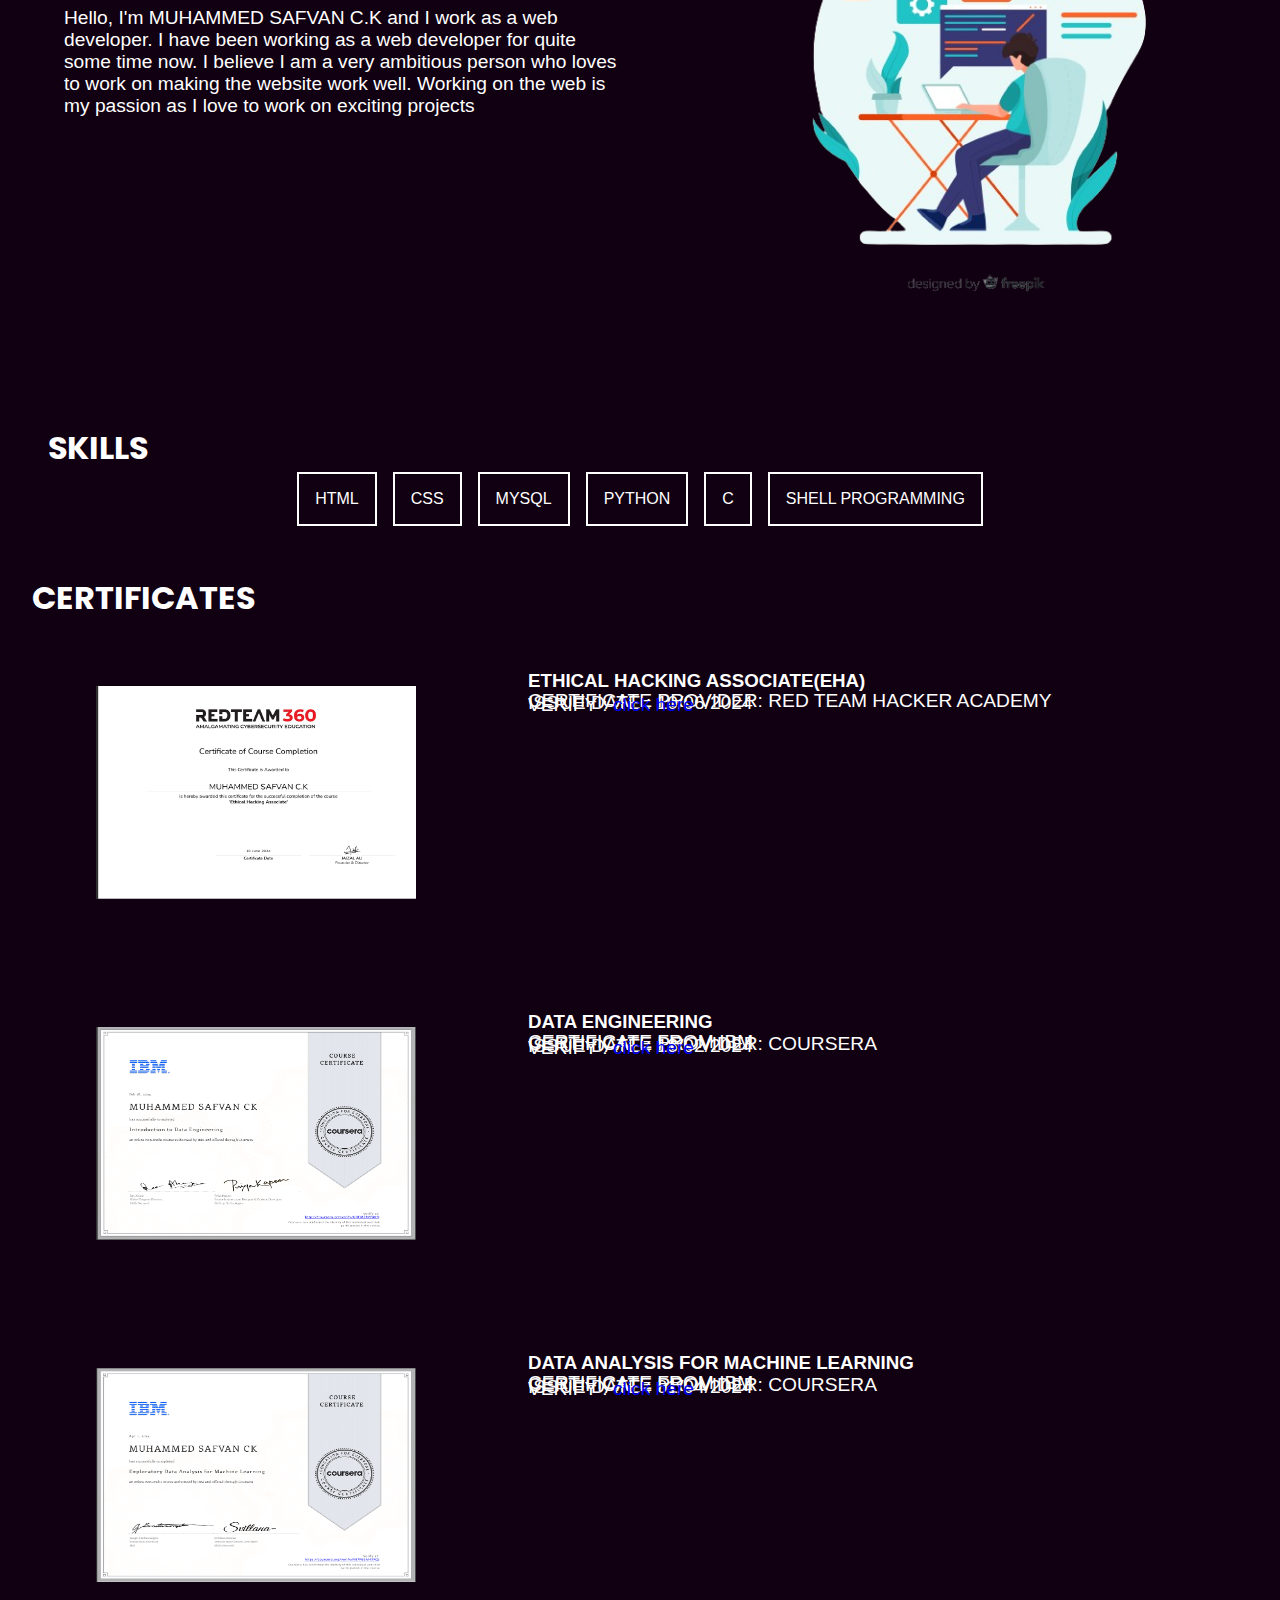
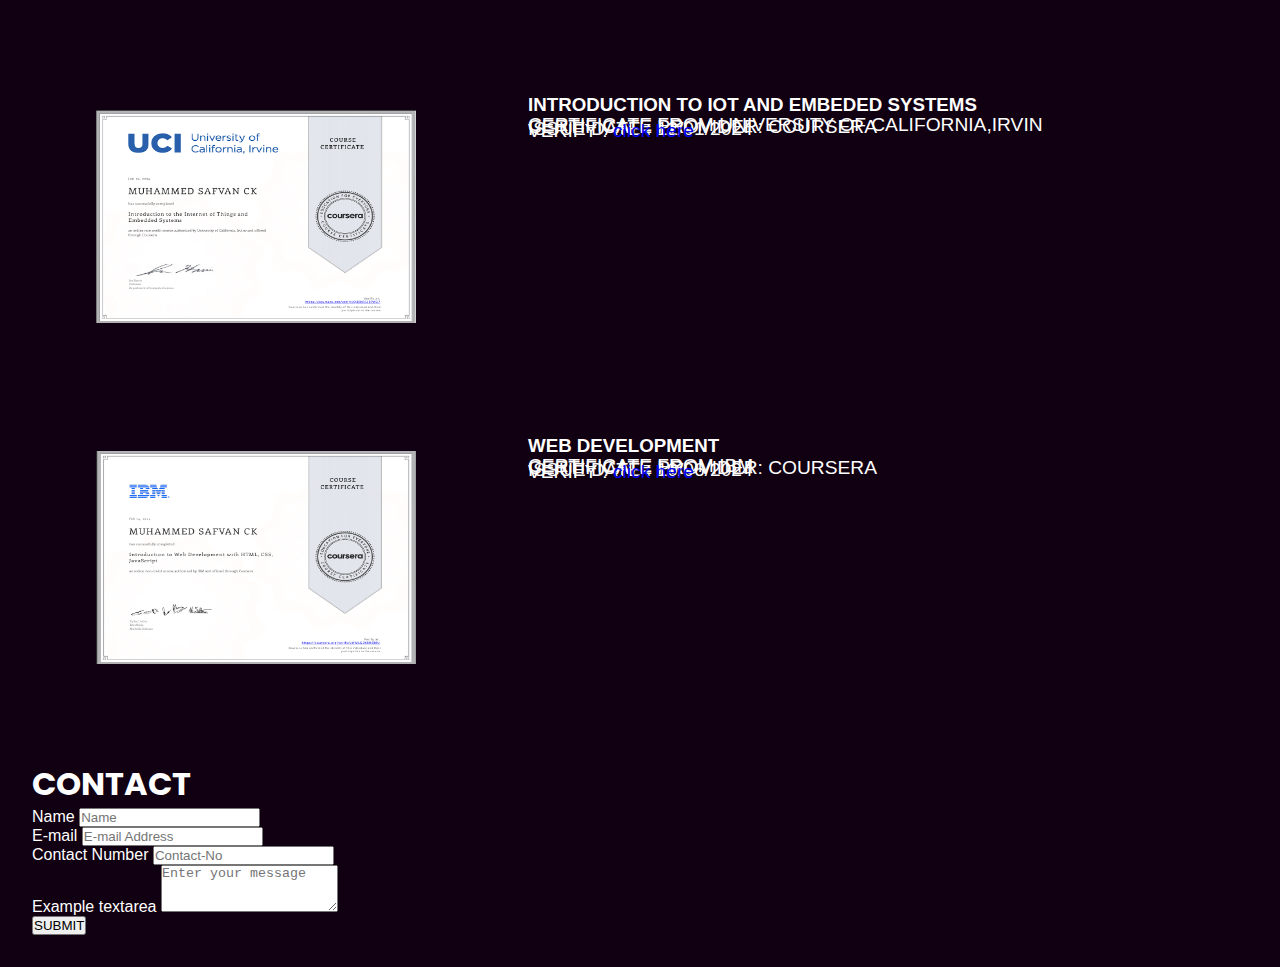
==== commit 706cdb80: "Add files via upload" ====
--- a/index.html
+++ b/index.html
@@ -47,17 +47,18 @@
                   <li class="nav-item">
                     <a class="nav-link" href="#SKILLS">Skills</a>
                   </li>
-                  <li class="nav-item">
+                  <!-- <li class="nav-item">
                     <a class="nav-link" href="#PROJECTS">Projects</a>
-                  </li>
+                  </li> -->
                   <!-- <li class="nav-item">
                     <a class="nav-link" href="#RESUME">Resume</a>
                   </li> -->
+                 
+                  <li class="nav-item">
+                    <a class="nav-link" href="#CERTIFICATE">Certificates</a>
+                  </li>
                   <li class="nav-item">
                     <a class="nav-link" href="#CONTACT">Contact</a>
-                  </li>
-                  <li class="nav-item">
-                    <a class="nav-link" href="#CERTIFICATE">Certificates</a>
                   </li>
                 </ul>
               </div>
@@ -78,10 +79,10 @@
           
 
 
-            <div class="sub"><h3>And I'm a <span class="text"></span></h3></div>
+            <div class="sub"><h4>And I'm a cyber security enthusiast</h4></div>
             <div class="logo">
                 <a href="https://www.instagram.com/mhd_safvan_ck"><i class="fa-brands fa-instagram"></i></a>
-                <a href="www.linkedin.com/in/muhammed-safvan-ck"><i class="fa-brands fa-linkedin"></i></a> 
+                <a href="https://www.linkedin.com/in/muhammed-safvan-ck-810969259/"><i class="fa-brands fa-linkedin"></i></a> 
                 <a href="https://github.com/Safvan279"><i class="fa-brands fa-github"></i></a>
             </div>
          </div>
@@ -126,7 +127,7 @@
 
                      <!-- -------------------------- -skills section starts here-------------------------- - -->
   
-                      <div id="PROJECTS" class="projects"><h1>PROJECTS</h1>
+                      <!-- <div id="PROJECTS" class="projects"><h1>PROJECTS</h1>
 
                         <div class="all-card">
                           <div class="card" style="width: 18rem;">
@@ -173,7 +174,7 @@
                   </div>
                 </div>
               </div>
-                    
+                     -->
 
 
                      <!-- -------------------------- -skills section ends here-------------------------- - -->
--- a/style.css
+++ b/style.css
@@ -137,7 +137,7 @@
 
 }
 
-.sub h3{
+.sub h4{
   animation: slideBottom 1s ease forwards;
   animation-delay: .7s;
 }
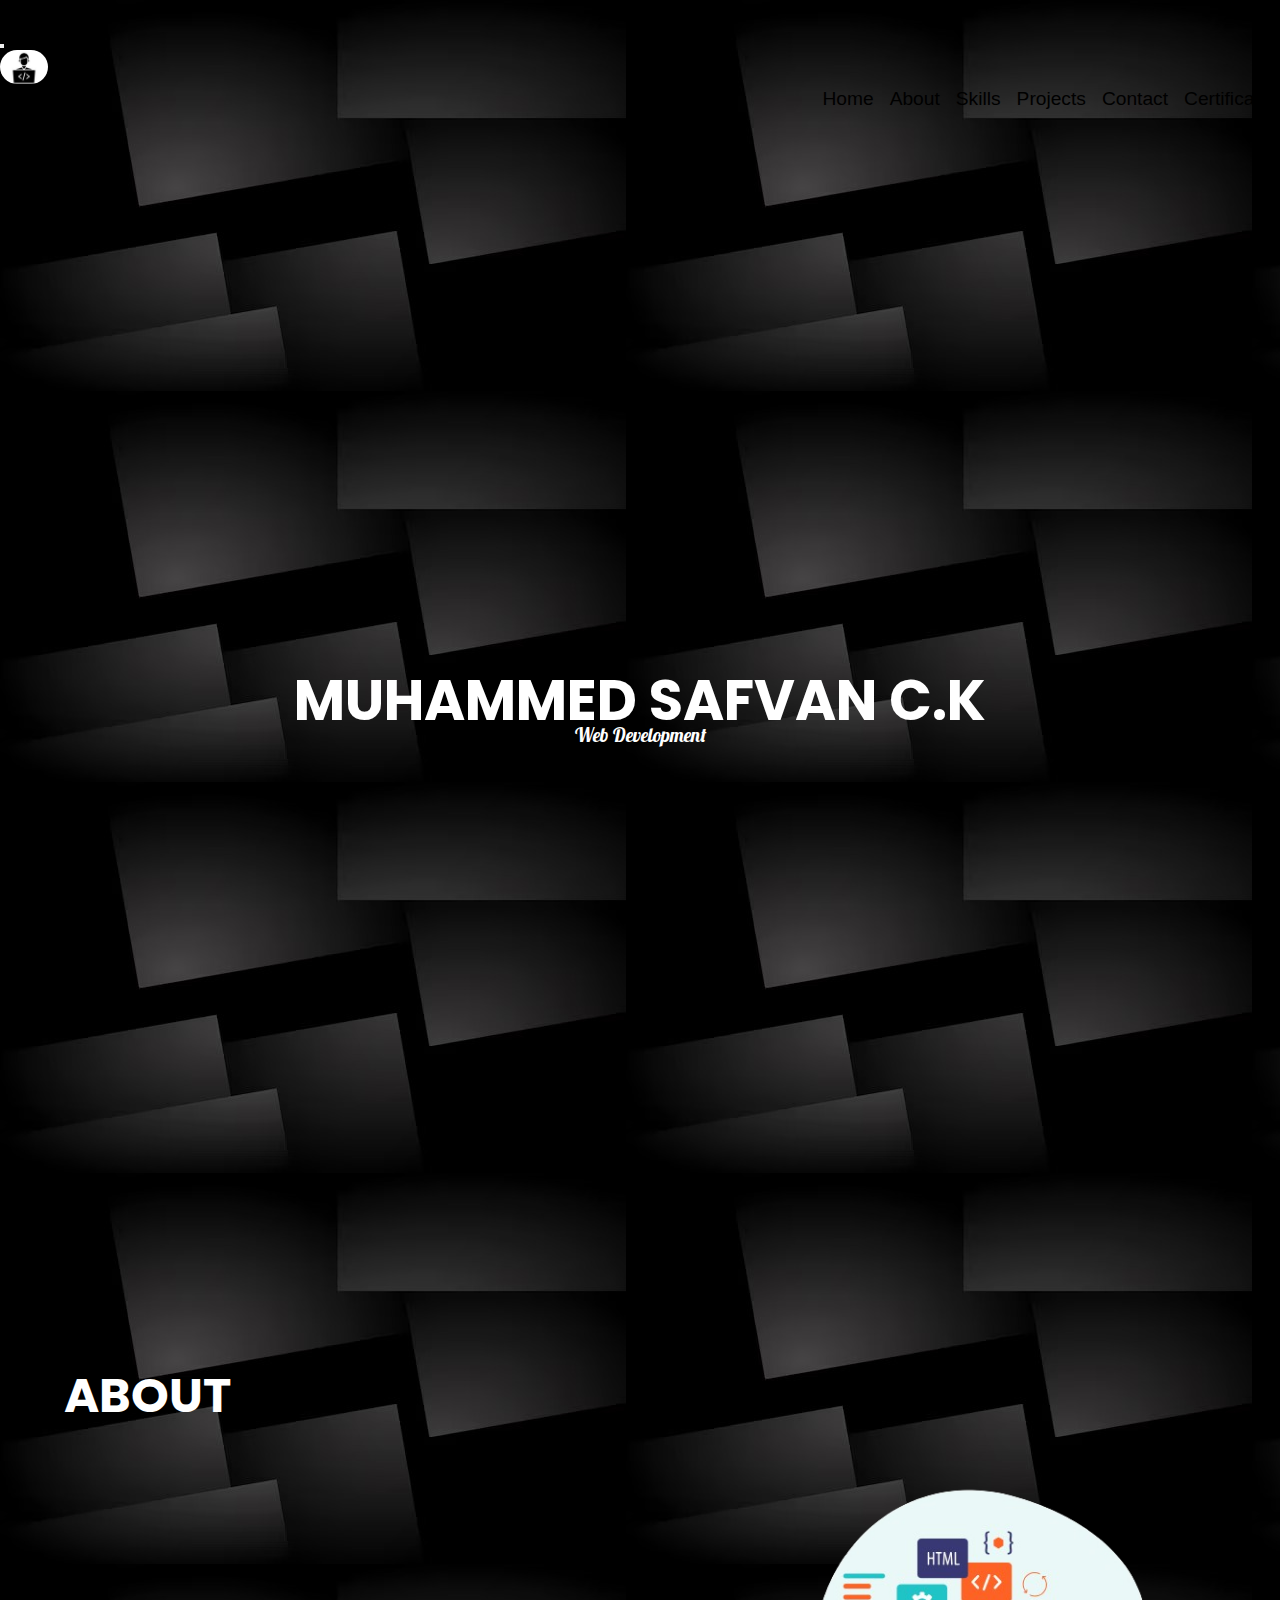
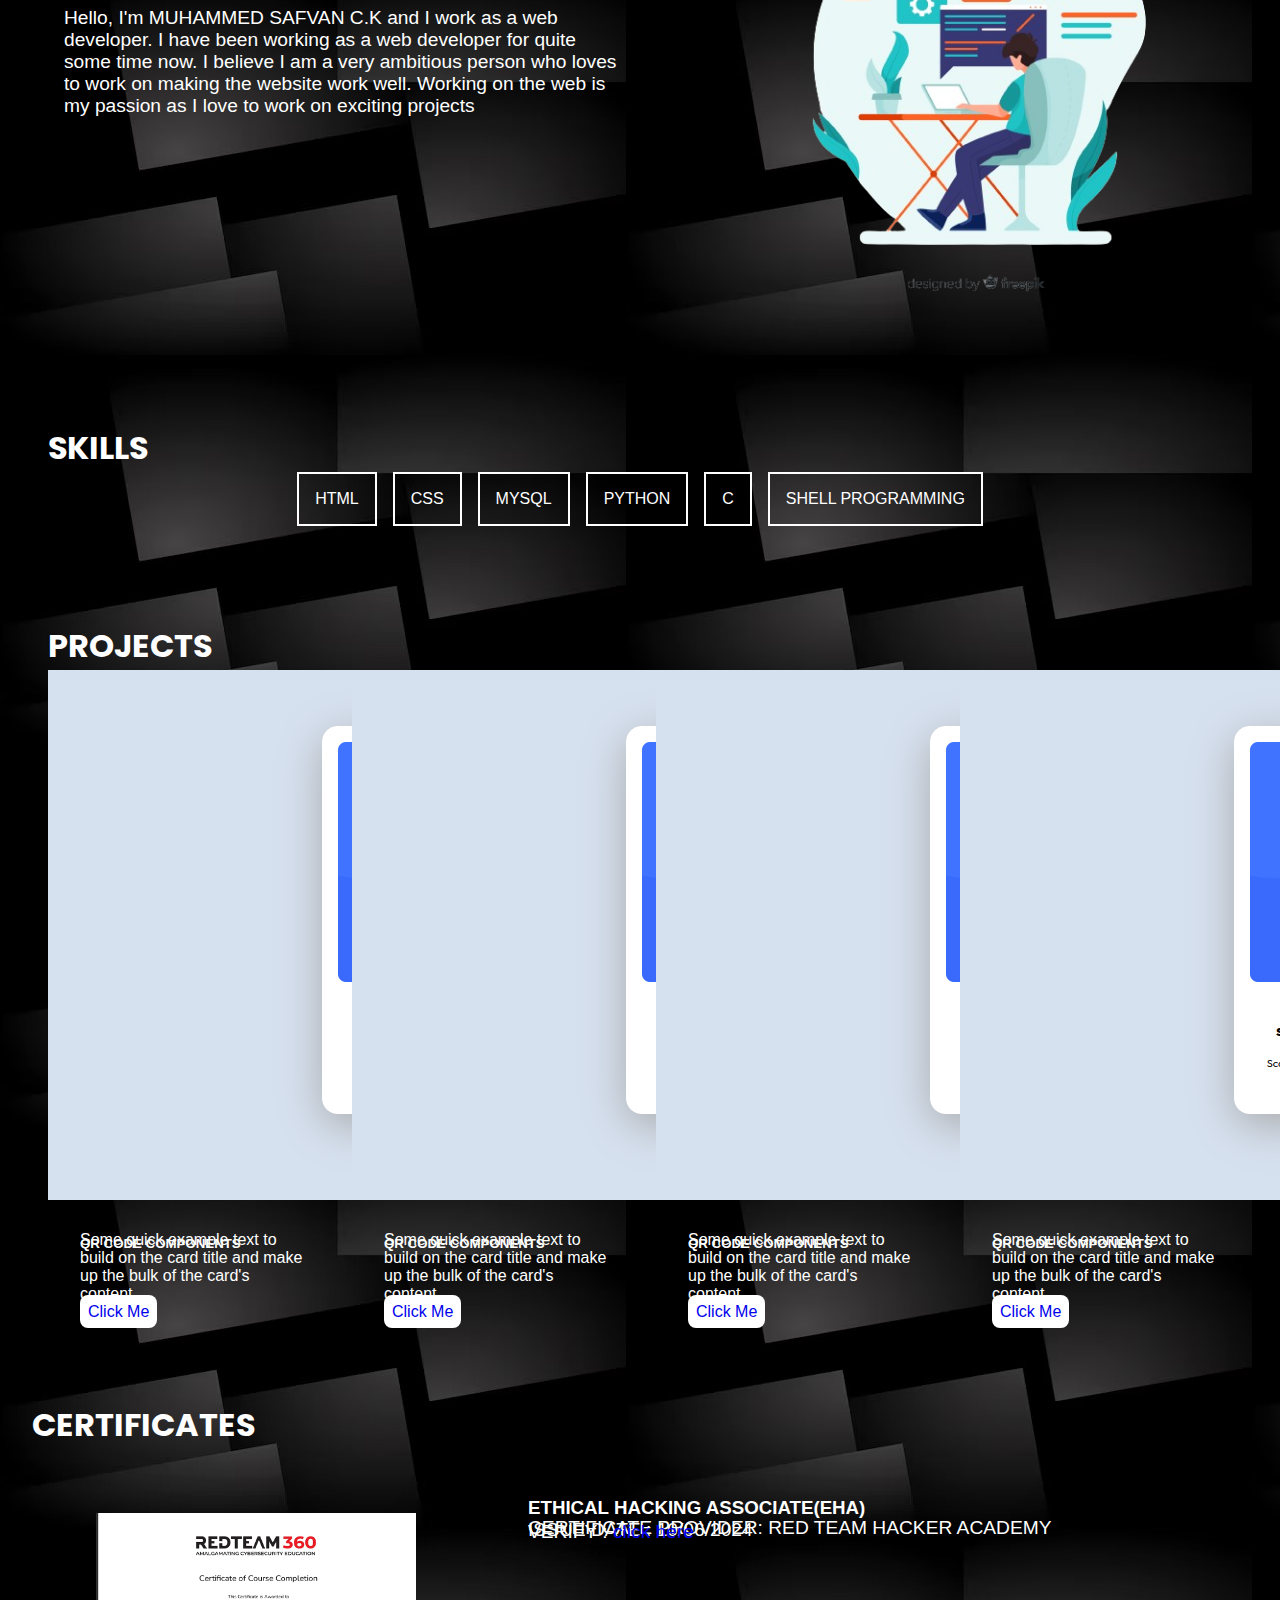
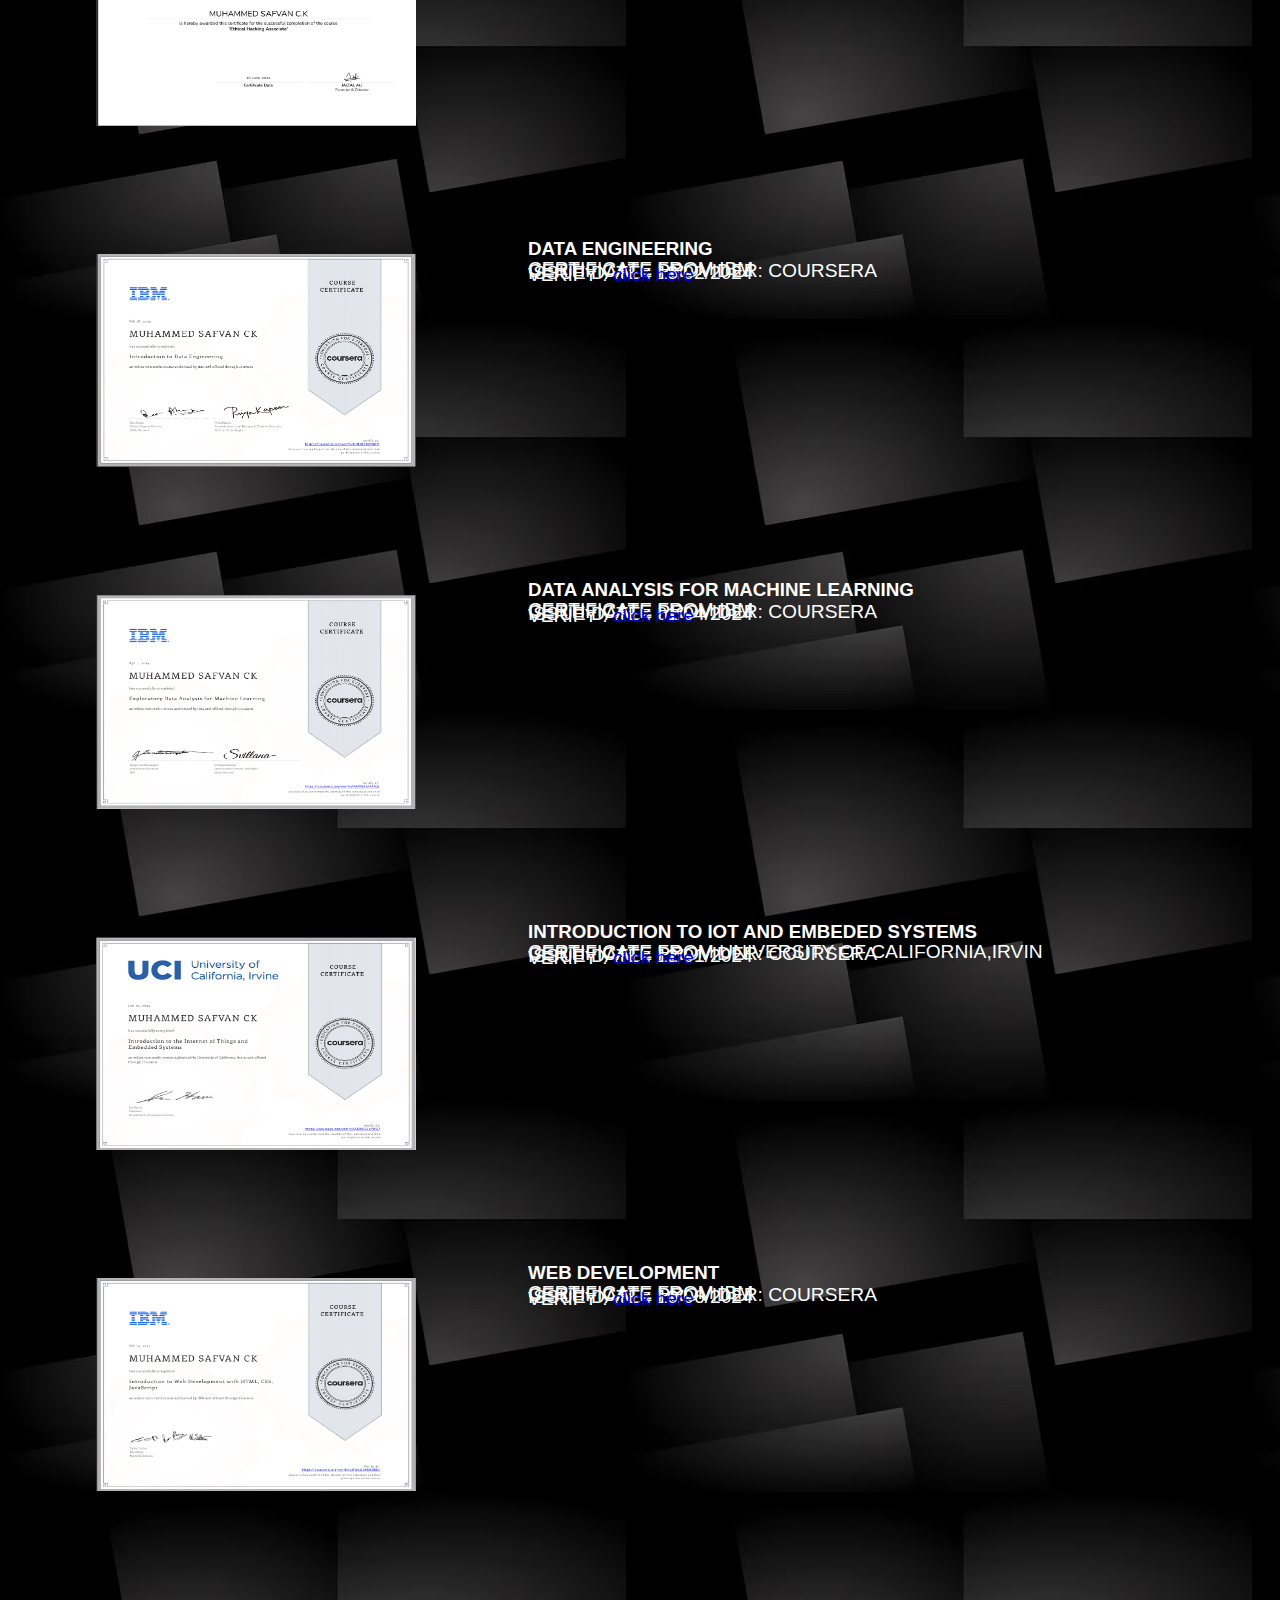
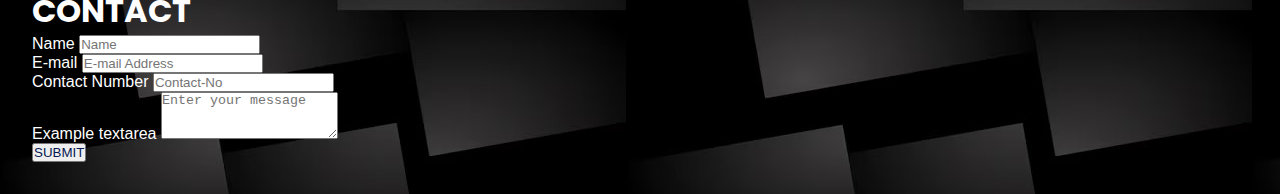
==== commit 809a91d6: "Add files via upload" ====
--- a/index.html
+++ b/index.html
@@ -47,18 +47,17 @@
                   <li class="nav-item">
                     <a class="nav-link" href="#SKILLS">Skills</a>
                   </li>
-                  <!-- <li class="nav-item">
+                  <li class="nav-item">
                     <a class="nav-link" href="#PROJECTS">Projects</a>
-                  </li> -->
+                  </li>
                   <!-- <li class="nav-item">
                     <a class="nav-link" href="#RESUME">Resume</a>
                   </li> -->
-                 
+                  <li class="nav-item">
+                    <a class="nav-link" href="#CONTACT">Contact</a>
+                  </li>
                   <li class="nav-item">
                     <a class="nav-link" href="#CERTIFICATE">Certificates</a>
-                  </li>
-                  <li class="nav-item">
-                    <a class="nav-link" href="#CONTACT">Contact</a>
                   </li>
                 </ul>
               </div>
@@ -79,10 +78,10 @@
           
 
 
-            <div class="sub"><h4>And I'm a cyber security enthusiast</h4></div>
+            <div class="sub"><p>Web Development</p></div>
             <div class="logo">
                 <a href="https://www.instagram.com/mhd_safvan_ck"><i class="fa-brands fa-instagram"></i></a>
-                <a href="https://www.linkedin.com/in/muhammed-safvan-ck-810969259/"><i class="fa-brands fa-linkedin"></i></a> 
+                <i class="fa-brands fa-linkedin"></i>
                 <a href="https://github.com/Safvan279"><i class="fa-brands fa-github"></i></a>
             </div>
          </div>
@@ -127,7 +126,7 @@
 
                      <!-- -------------------------- -skills section starts here-------------------------- - -->
   
-                      <!-- <div id="PROJECTS" class="projects"><h1>PROJECTS</h1>
+                      <div id="PROJECTS" class="projects"><h1>PROJECTS</h1>
 
                         <div class="all-card">
                           <div class="card" style="width: 18rem;">
@@ -174,7 +173,7 @@
                   </div>
                 </div>
               </div>
-                     -->
+                    
 
 
                      <!-- -------------------------- -skills section ends here-------------------------- - -->
@@ -246,6 +245,7 @@
                      </div>
 
 
+
                        <!-- -------------------------- certificate section ends here-------------------------- - -->
                       <!-- -------------------------- resume section starts here-------------------------- - -->
 
@@ -278,7 +278,7 @@
                               <textarea class="form-control" id="exampleFormControlTextarea1" rows="3" name="message" placeholder="Enter your message" required></textarea>
                             </div>
                             <div class="d-grid gap-2">
-                              <button type="submit" class="btn btn-info" href="">SUBMIT</button>
+                              <button type="submit" class="btn btn-info" style="color: #071952;" href="">SUBMIT</button>
                           </div>
                           </form>
                       </div>
--- a/style.css
+++ b/style.css
@@ -12,10 +12,7 @@
 }
 body {
   font-family: "Montserrat", sans-serif;
-  background-color: #110011 !important;
-
-  background-repeat: no-repeat;
-  width: fit-content;
+  background-image: url(/newbg.jpg) !important;
 }
 body h1{
   color: white;
@@ -40,8 +37,6 @@
   flex-direction: column;
   color: white;
   padding: 23rem 0rem;
-  background-image: url(hacker\ bg);
-
 }
 h1 {
   font-weight: 700 !important;
@@ -72,7 +67,7 @@
   text-decoration: none;
   color: #333;
   position: relative;
-  transition: color 0.2s ease-in-out;
+  transition: color 0.2s ease;
 }
 
 .nav-link:before {
@@ -134,26 +129,7 @@
 .sub {
   color: white;
   font-family: "Lobster", sans-serif;
-
-}
-
-.sub h4{
-  animation: slideBottom 1s ease forwards;
-  animation-delay: .7s;
-}
-
-.sub h3:nth-last-of-type(2){
-  margin-bottom: 30px;
-  animation: slideTop 1s ease forwards;
-  animation-delay: .7s;
-}
-
-.home-content h3 span{
-  color:#0ef !important;
-}
-
-
-
+}
 .fs-2 {
   font-family: "Abril Fatface", serif;
   font-size: 3.5rem;
@@ -257,18 +233,18 @@
 }
 
 .btn-info {
-  --bs-btn-bg: #2c7c80 !important;
+  --bs-btn-bg: #FFF6E9 !important;
   --bs-btn-color: white !important;
-  --bs-btn-hover-bg: #1dadb4 !important;
-  --bs-btn-active-bg: #0e3235 !important;
+  --bs-btn-hover-bg: #e8ddcf !important;
+  --bs-btn-active-bg: #ebeaea !important;
   --bs-btn-hover-color: white !important;
 }
 
 .btn-primary {
-  --bs-btn-bg: #112b3c !important;
+  --bs-btn-bg: #FFF6E9 !important;
   --bs-btn-color: white !important;
-  --bs-btn-hover-bg: #112b3c !important;
-  --bs-btn-active-bg: #0e3235 !important;
+  --bs-btn-hover-bg: #c3bfba !important;
+  --bs-btn-active-bg: #b7afa5 !important;
   --bs-btn-hover-color: white !important;
 }
 .resume1 h1 {
@@ -496,7 +472,6 @@
     flex-wrap: wrap;
     justify-content: center;
     width: 15rem;
-    align-items: center;
   }
 }
 
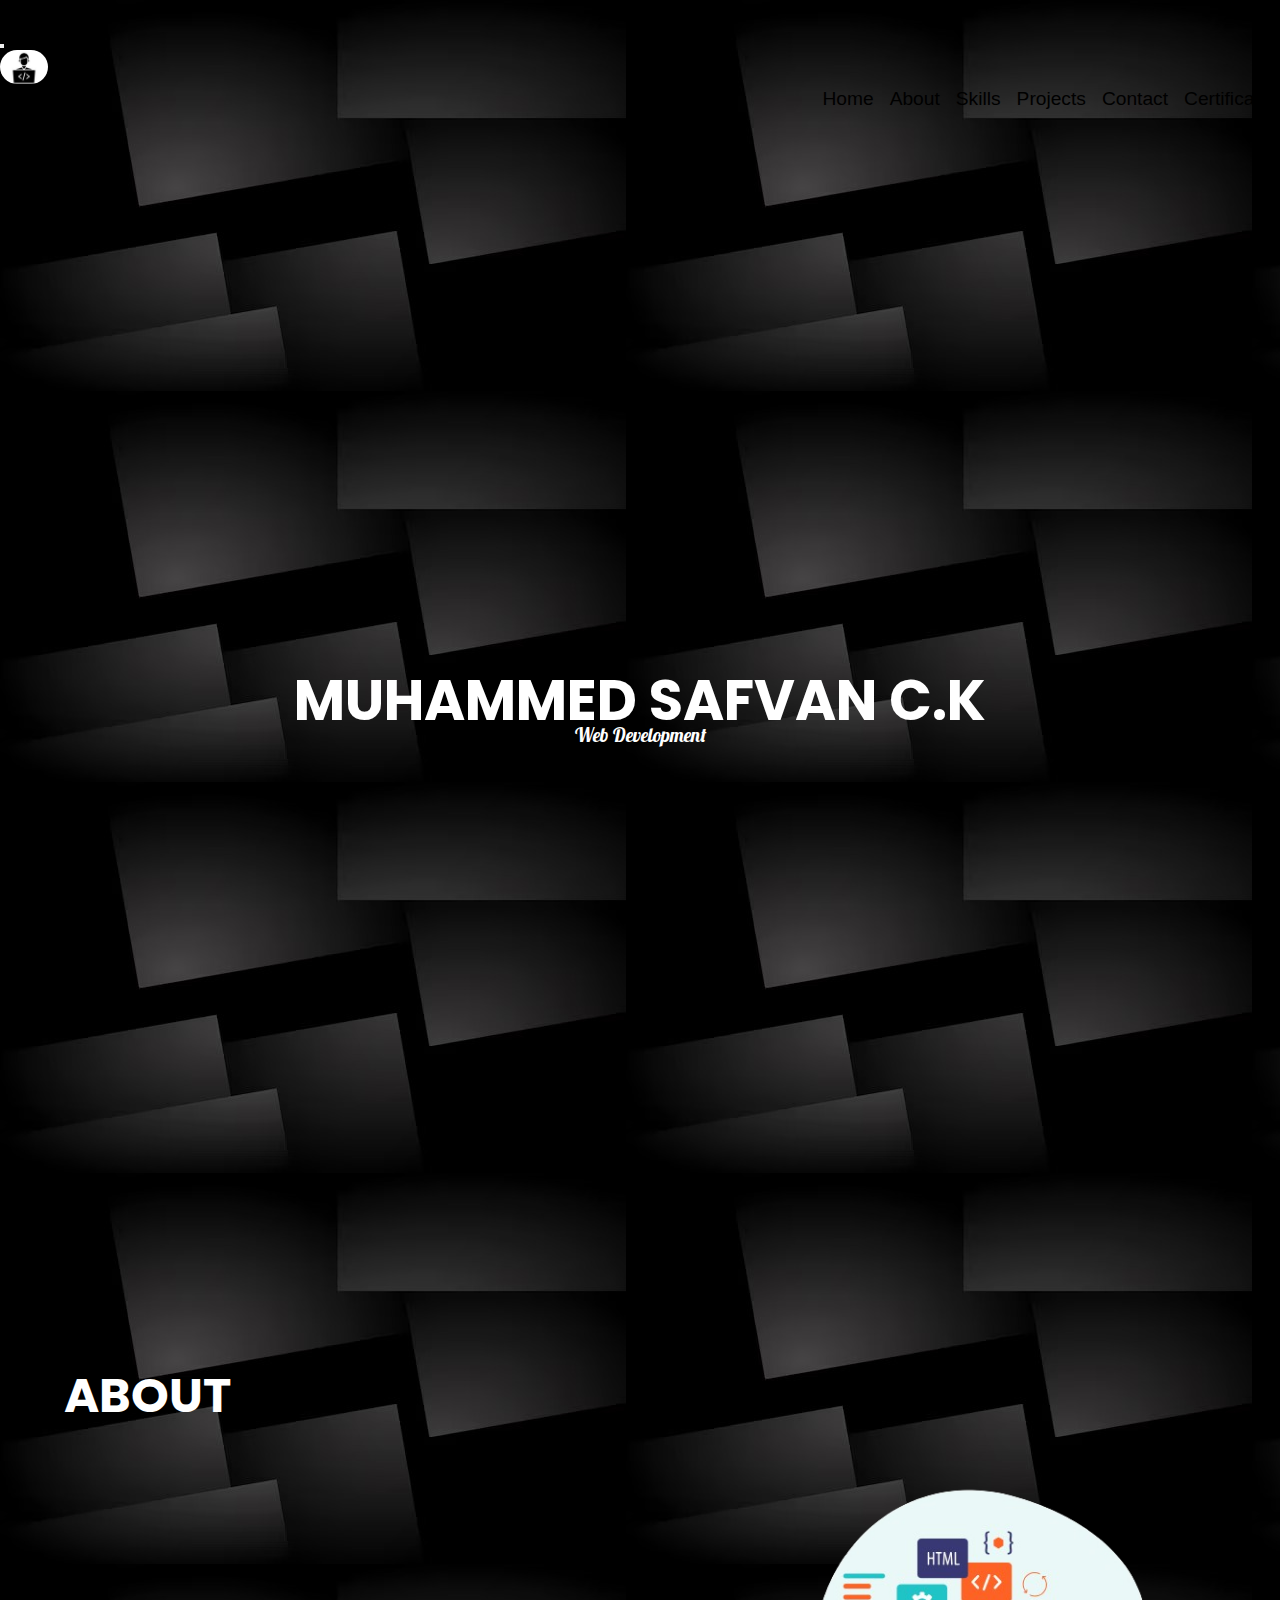
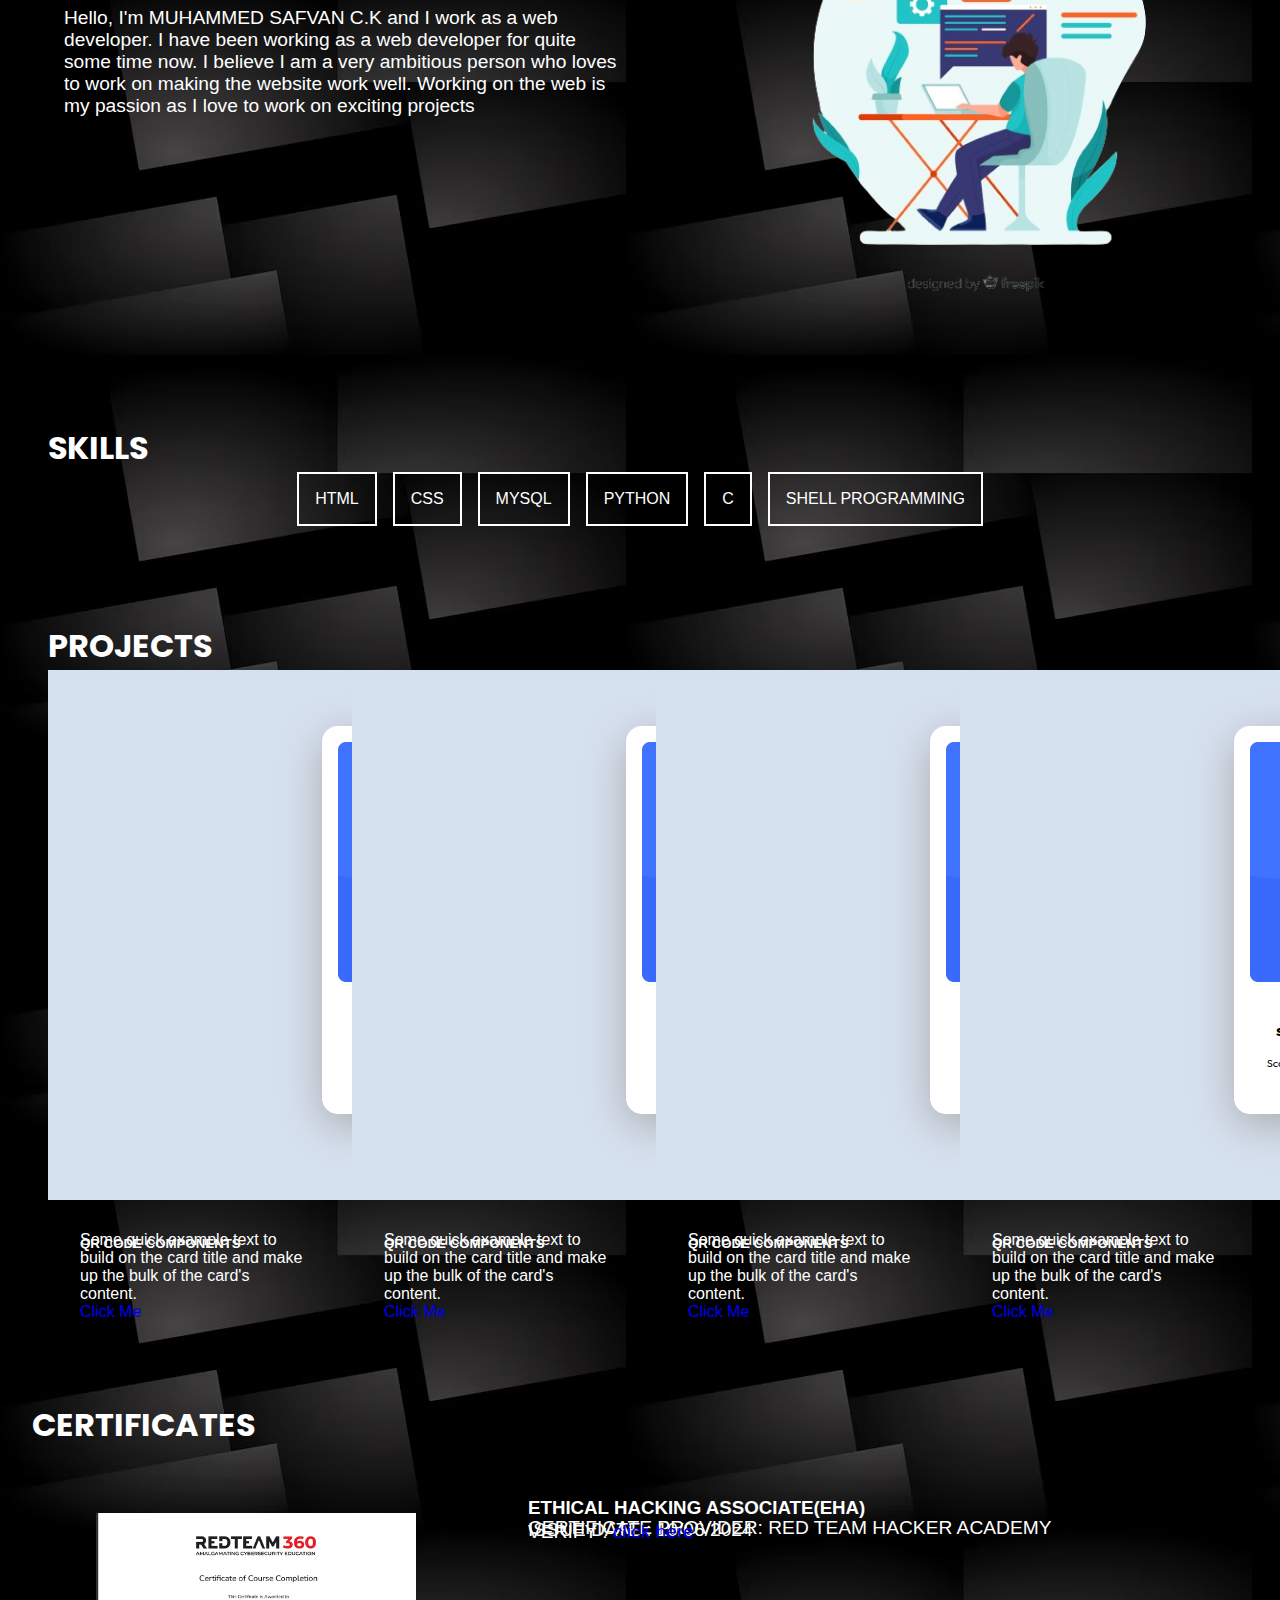
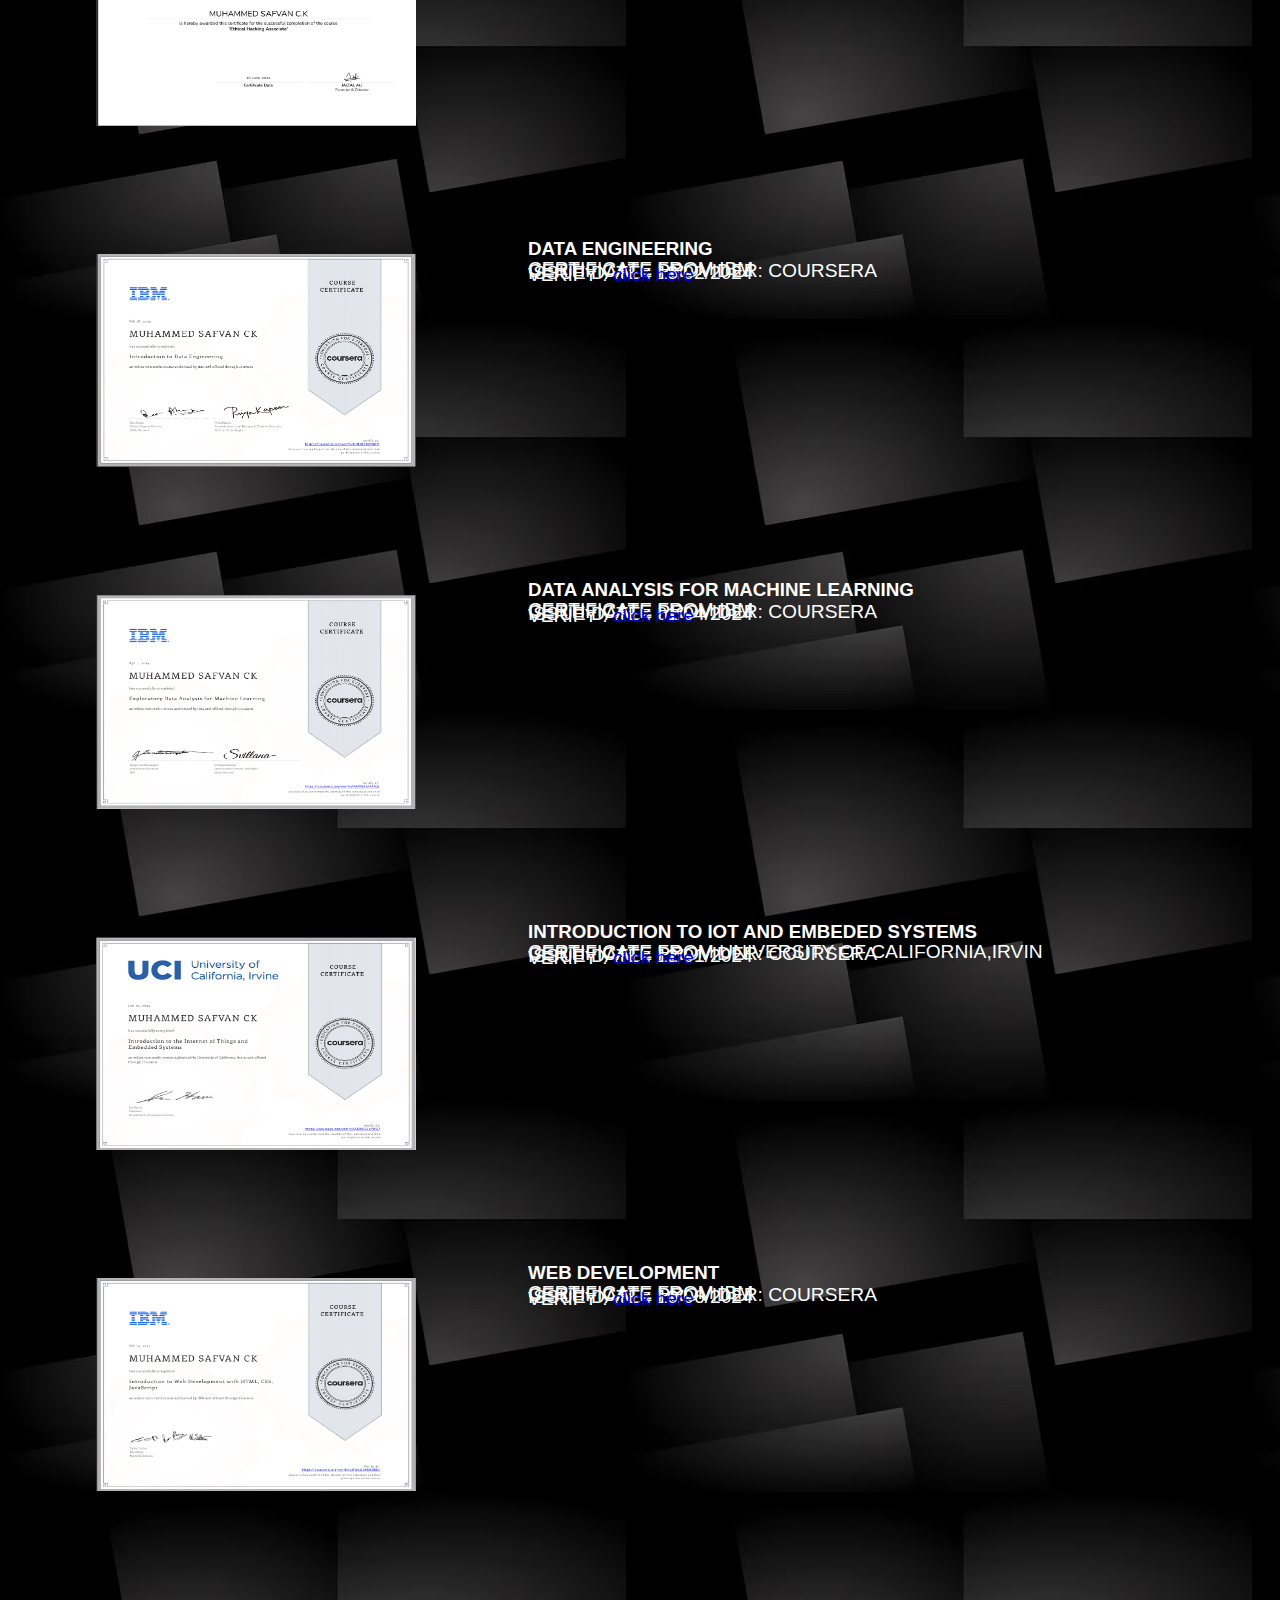
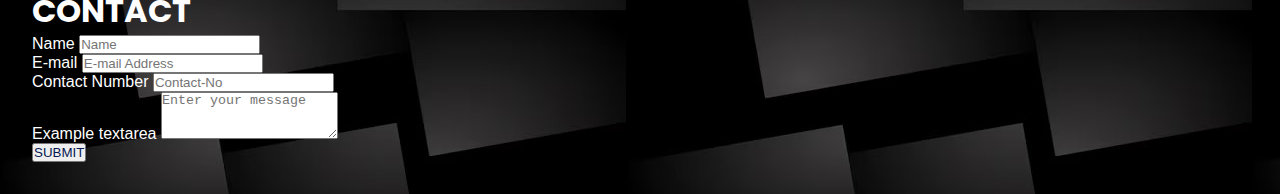
==== commit 1d7f6180: "Add files via upload" ====
--- a/index.html
+++ b/index.html
@@ -134,7 +134,7 @@
                             <div class="card-body">
                               <h5 class="card-title">QR CODE COMPONENTS</h5>
                               <p class="card-text">Some quick example text to build on the card title and make up the bulk of the card's content.</p>
-                              <a href="proj-1.png" class="btn btn-primary">Click Me</a>
+                              <a href="proj-1.png" class="btn btn-success">Click Me</a>
                             </div>
                           </div>
 
@@ -143,7 +143,7 @@
                             <div class="card-body">
                               <h5 class="card-title">QR CODE COMPONENTS</h5>
                               <p class="card-text">Some quick example text to build on the card title and make up the bulk of the card's content.</p>
-                              <a href="#" class="btn btn-primary">Click Me</a>
+                              <a href="#" class="btn btn-success">Click Me</a>
                             </div>
                           </div>
 
@@ -152,7 +152,7 @@
                             <div class="card-body">
                               <h5 class="card-title">QR CODE COMPONENTS</h5>
                               <p class="card-text">Some quick example text to build on the card title and make up the bulk of the card's content.</p>
-                              <a href="#" class="btn btn-primary">Click Me</a>
+                              <a href="#" class="btn btn-success">Click Me</a>
                             </div>
                           </div>
 
@@ -161,7 +161,7 @@
                             <div class="card-body">
                               <h5 class="card-title">QR CODE COMPONENTS</h5>
                               <p class="card-text">Some quick example text to build on the card title and make up the bulk of the card's content.</p>
-                              <a href="#" class="btn btn-primary">Click Me</a>
+                              <a href="#" class="btn btn-success">Click Me</a>
                             </div>
                           </div>
 
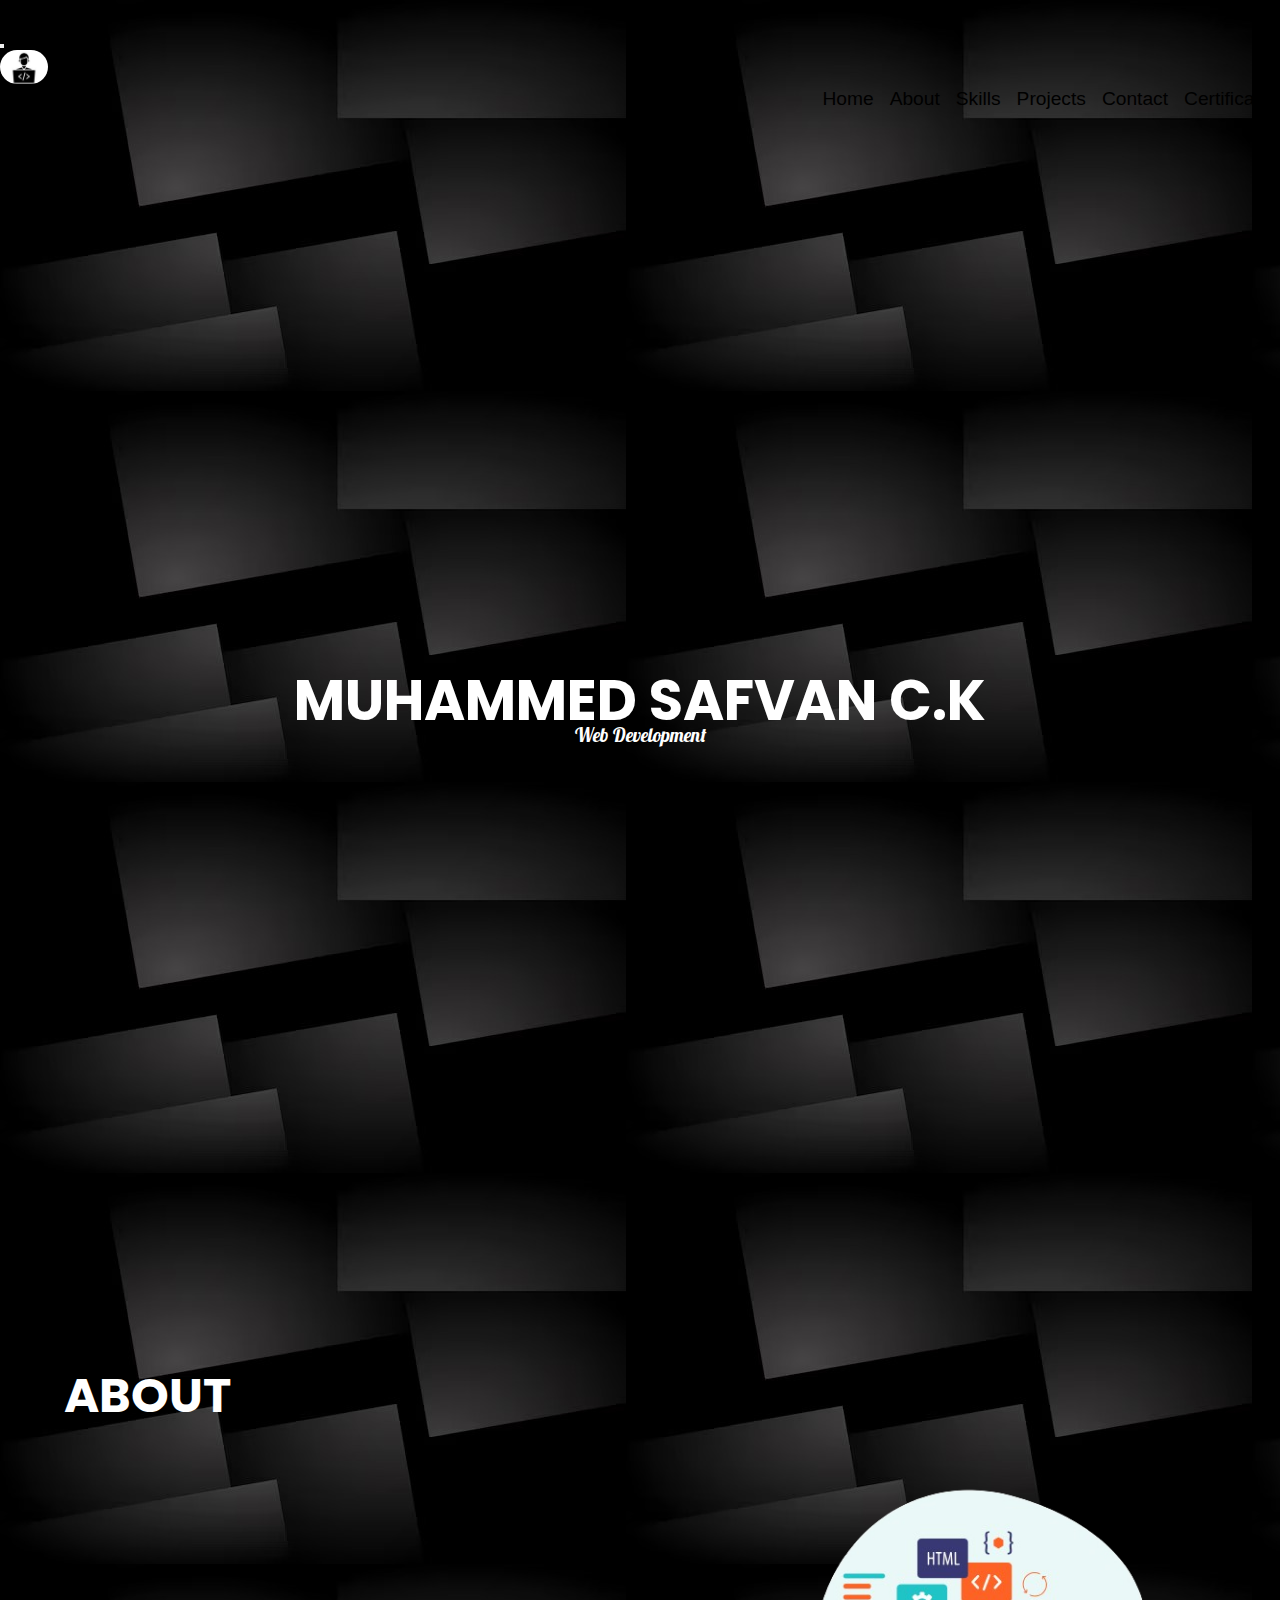
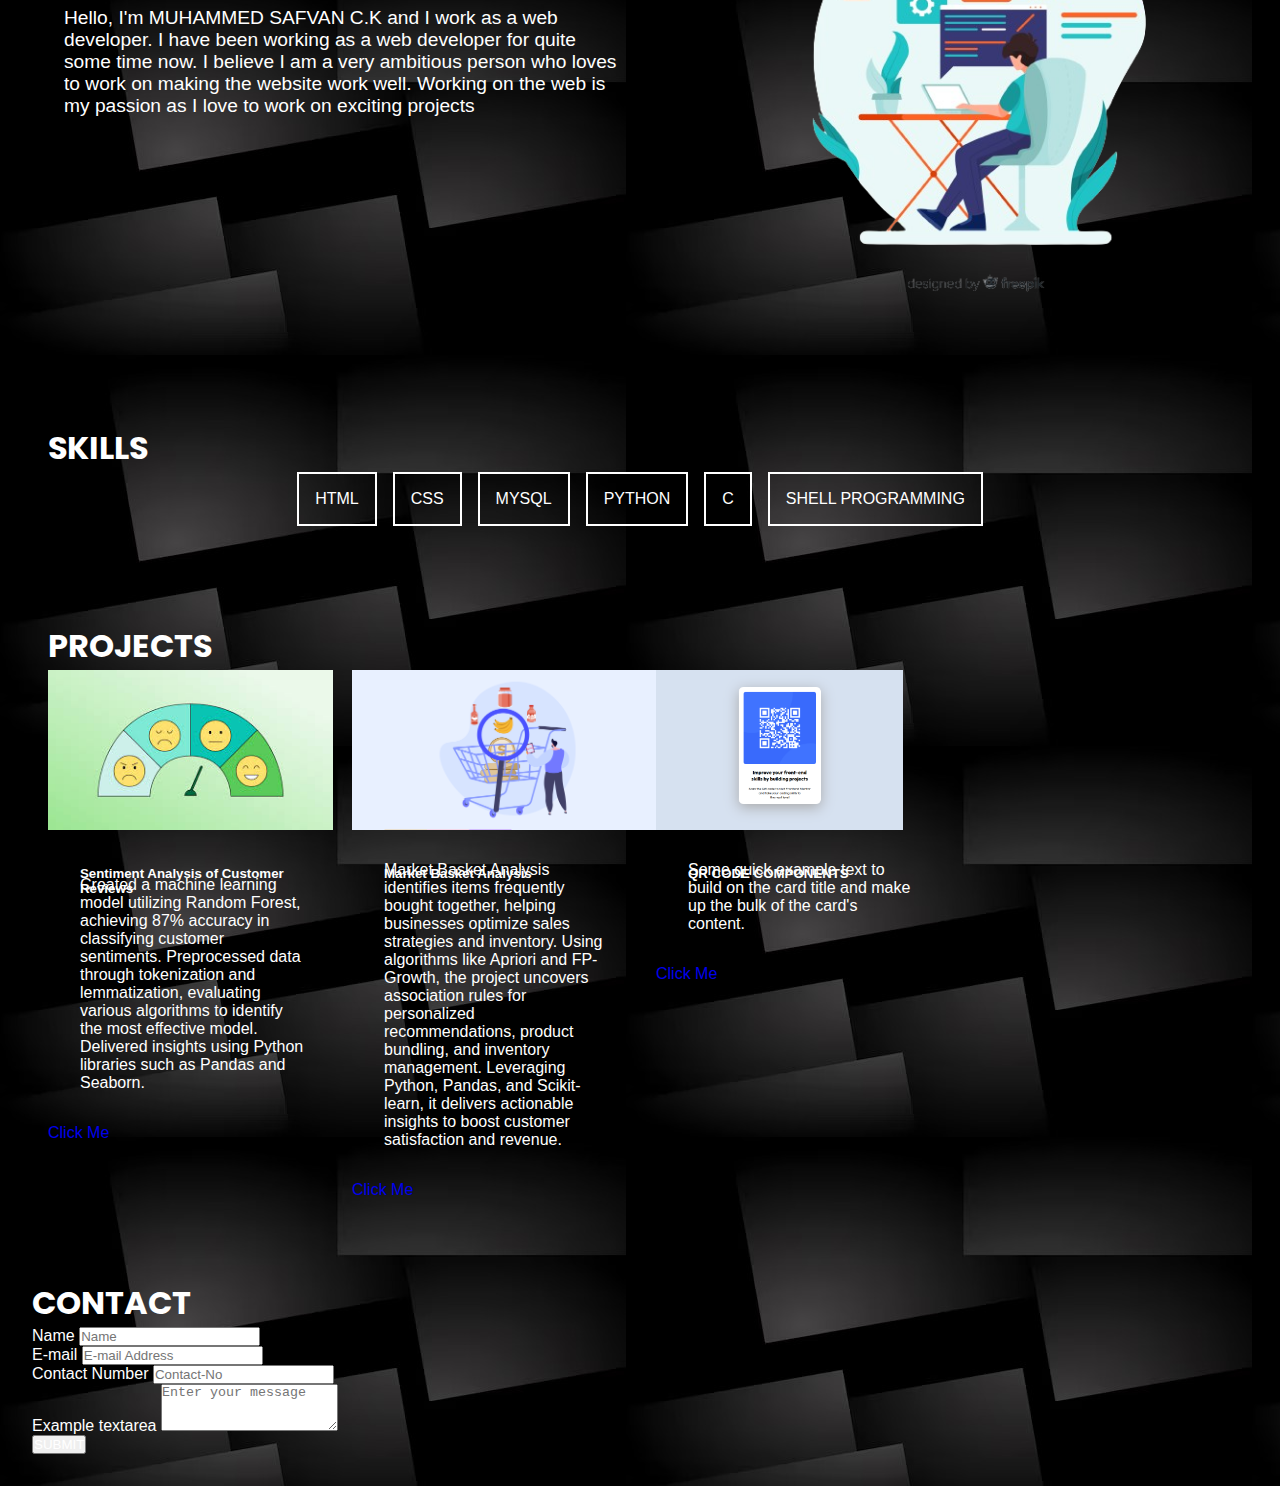
==== commit 01e76490: "cert" ====
--- a/index.html
+++ b/index.html
@@ -57,7 +57,7 @@
                     <a class="nav-link" href="#CONTACT">Contact</a>
                   </li>
                   <li class="nav-item">
-                    <a class="nav-link" href="#CERTIFICATE">Certificates</a>
+                    <a class="nav-link" href="certificates.html">Certificates</a>
                   </li>
                 </ul>
               </div>
@@ -81,7 +81,7 @@
             <div class="sub"><p>Web Development</p></div>
             <div class="logo">
                 <a href="https://www.instagram.com/mhd_safvan_ck"><i class="fa-brands fa-instagram"></i></a>
-                <i class="fa-brands fa-linkedin"></i>
+                <a href="https://www.linkedin.com/in/muhammed-safvan-ck/"><i class="fa-brands fa-linkedin"></i></a>
                 <a href="https://github.com/Safvan279"><i class="fa-brands fa-github"></i></a>
             </div>
          </div>
@@ -129,41 +129,50 @@
                       <div id="PROJECTS" class="projects"><h1>PROJECTS</h1>
 
                         <div class="all-card">
+                        
+
+                          <div class="card" style="width: 18rem;">
+                            <img src="sentiment.jpeg" class="card-img-top" alt="...">
+                            <div class="card-body">
+                              <h5 class="card-title">Sentiment Analysis of Customer Reviews</h5>
+                              <p class="card-text">Created a machine learning model utilizing Random Forest, achieving 87% accuracy in classifying customer sentiments.  
+                                Preprocessed data through tokenization and lemmatization, evaluating various algorithms to identify the most effective model.  
+                                Delivered insights using Python libraries such as Pandas and Seaborn.  </p>
+                              
+                            </div>
+                            <a href="https://github.com/HananRafeeque/Nexus.git" class="btn btn-success">Click Me</a>
+                          </div>
+
+                          <div class="card" style="width: 18rem;">
+                            <img src="market-basket-analysis.webp" class="card-img-top" alt="...">
+                            <div class="card-body">
+                              <h5 class="card-title">Market Basket Analysis</h5>
+                              <p class="card-text">Market Basket Analysis identifies items frequently bought together, helping businesses optimize sales strategies and inventory. Using algorithms like Apriori and FP-Growth, the project uncovers association rules for personalized recommendations, product bundling, and inventory management. Leveraging Python, Pandas, and Scikit-learn, it delivers actionable insights to boost customer satisfaction and revenue.</p>
+                              
+                            </div>
+                            <a href="https://github.com/Safvan279/market-basket-analysis.git" class="btn btn-success">Click Me</a>
+                          </div>
+
+
                           <div class="card" style="width: 18rem;">
                             <img src="proj-1.png" class="card-img-top" alt="...">
                             <div class="card-body">
                               <h5 class="card-title">QR CODE COMPONENTS</h5>
                               <p class="card-text">Some quick example text to build on the card title and make up the bulk of the card's content.</p>
-                              <a href="proj-1.png" class="btn btn-success">Click Me</a>
-                            </div>
-                          </div>
-
+                             
+                            </div>
+                            <a href="proj-1.png" class="btn btn-success">Click Me</a>
+                          </div>
+<!-- 
                           <div class="card" style="width: 18rem;">
                             <img src="proj-1.png" class="card-img-top" alt="...">
                             <div class="card-body">
                               <h5 class="card-title">QR CODE COMPONENTS</h5>
                               <p class="card-text">Some quick example text to build on the card title and make up the bulk of the card's content.</p>
-                              <a href="#" class="btn btn-success">Click Me</a>
-                            </div>
-                          </div>
-
-                          <div class="card" style="width: 18rem;">
-                            <img src="proj-1.png" class="card-img-top" alt="...">
-                            <div class="card-body">
-                              <h5 class="card-title">QR CODE COMPONENTS</h5>
-                              <p class="card-text">Some quick example text to build on the card title and make up the bulk of the card's content.</p>
-                              <a href="#" class="btn btn-success">Click Me</a>
-                            </div>
-                          </div>
-
-                          <div class="card" style="width: 18rem;">
-                            <img src="proj-1.png" class="card-img-top" alt="...">
-                            <div class="card-body">
-                              <h5 class="card-title">QR CODE COMPONENTS</h5>
-                              <p class="card-text">Some quick example text to build on the card title and make up the bulk of the card's content.</p>
-                              <a href="#" class="btn btn-success">Click Me</a>
-                            </div>
-                          </div>
+                              
+                            </div>
+                            <a href="#" class="btn btn-success">Click Me</a>
+                          </div> -->
 
                           
 
@@ -178,72 +187,7 @@
 
                      <!-- -------------------------- -skills section ends here-------------------------- - -->
 
-                     <!-- -------------------------- certificate section starts here-------------------------- - -->
-
-
-                     <div class="certificates" id="CERTIFICATE">
-                      <h1 class="certificate">
-                        CERTIFICATES
-                      </h1>
-
-                      <div class="cer">
-                        <div class="info">
-                          <a href="/EHA-RED TEAM.pdf"><div class="cer-item"><img src="/EHA RED TEAM.png" alt=""></div></a>
-                          <div class="info1">
-                            <h3>ETHICAL HACKING ASSOCIATE(EHA)</h3><br>
-                          <p>CERTIFICATE PROVIDER:  RED TEAM HACKER ACADEMY</p>
-                          <p>ISSUE DATE : 10/06/2024</p>
-                          <p>VERIFY : <a href="https://360.redteamacademy.com/course/certverify/Z9KQ1S089B">click here</a></p>
-                          </div>
-                      
-                      </div>
-                        <div class="info"><a href="/DATA ENGINEERING.pdf"><div class="cer-item"><img src="/DE IBM.png" alt=""></div></a>
-                        <div class="info1">
-                          <h3>DATA ENGINEERING</h3><br>
-                          <p>CERTIFICATE FROM IBM</p>
-                          <p>CERTIFICATE PROVIDER:  COURSERA</p>
-                          <p>ISSUE DATE : 18/02/2024</p>
-                          <p>VERIFY : <a href="https://coursera.org/verify/GQEMZRVY4K3J">click here</a></p>
-                        </div>
-                      </div>
-
-                        <div class="info"><a href="/Data Analysis for ML.pdf"><div class="cer-item"><img src="/ML.png" alt=""></div></a>
-                        
-                        <div class="info1">
-                          <h3>DATA ANALYSIS FOR MACHINE LEARNING</h3><br>
-                        <p>CERTIFICATE FROM IBM</p>
-                        <p>CERTIFICATE PROVIDER:  COURSERA</p>
-                        <p>ISSUE DATE : 01/04/2024</p>
-                        <p>VERIFY : <a href="https://coursera.org/verify/N87PBSM4XRQJ">click here</a></p>
-                        </div>
-                      </div>
-
-
-                        <div class="info"><a href="/introduction to iot california.pdf"><div class="cer-item"><img src="/IOT.png" alt=""></div></a>
-                        <div class="info1">
-                          <h3>INTRODUCTION TO IOT AND EMBEDED SYSTEMS</h3><br>
-                          <p>CERTIFICATE FROM UNIVERSITY OF CALIFORNIA,IRVIN</p>
-                          <p>CERTIFICATE PROVIDER:  COURSERA</p>
-                          <p>ISSUE DATE : 12/01/2024</p>
-                          <p>VERIFY : <a href="https://360.redteamacademy.com/course/certverify/Z9KQ1S089B">click here</a></p>
-                        
-                        </div>
-                      </div>
-                        <div class="info"><a href="/webdevelopment IBM.pdf"><div class="cer-item"><img src="/WB IBM.png" alt=""></div></a>
-                       <div class="info1">
-                        <h3>WEB DEVELOPMENT</h3><br>
-                        <p>CERTIFICATE FROM IBM</p>
-                       <p>CERTIFICATE PROVIDER:  COURSERA</p>
-                       <p>ISSUE DATE : 10/06/2024</p>
-                       <p>VERIFY : <a href="https://coursera.org/verify/Q3RKRFZRPWZ7">click here</a></p>
-                  
-                       </div>   
-                      </div>
-                      </div>
-
-
-                     </div>
-
+ 
 
 
                        <!-- -------------------------- certificate section ends here-------------------------- - -->
@@ -278,7 +222,7 @@
                               <textarea class="form-control" id="exampleFormControlTextarea1" rows="3" name="message" placeholder="Enter your message" required></textarea>
                             </div>
                             <div class="d-grid gap-2">
-                              <button type="submit" class="btn btn-info" style="color: #071952;" href="">SUBMIT</button>
+                              <button type="submit" class="btn btn-success" style="color: #ffffff;" href="">SUBMIT</button>
                           </div>
                           </form>
                       </div>
--- a/style.css
+++ b/style.css
@@ -14,7 +14,7 @@
   font-family: "Montserrat", sans-serif;
   background-image: url(/newbg.jpg) !important;
 }
-body h1{
+body h1 {
   color: white;
 }
 .mt-15 {
@@ -59,9 +59,7 @@
 .nav-link {
   color: black !important;
   font-size: larger !important;
-
-} 
-
+}
 
 .nav-link {
   text-decoration: none;
@@ -92,16 +90,14 @@
   text-decoration: none;
 }
 
-
 a {
   text-decoration: none !important;
 }
-  a:hover {
-    color: black !important;
-    font-size: large;
-    font-weight: bolder !important;
-    
-  }
+a:hover {
+  color: black !important;
+  font-size: large;
+  font-weight: bolder !important;
+}
 
 .head a {
   text-decoration: none !important;
@@ -175,8 +171,6 @@
   border: 2px solid white;
   padding: 1rem;
 }
-
-
 
 .skills li:hover {
   font-family: "Inter", sans-serif;
@@ -185,7 +179,6 @@
   font-weight: bolder;
   scale: 1.1;
   transition: 0.3s ease-in;
-
 }
 
 /* ------------------skills section ends here-------------------- */
@@ -213,7 +206,9 @@
   display: flex;
   gap: 1rem;
 }
-
+.card img {
+  height: 10rem;
+}
 .white {
   color: white !important;
   background-color: #1dadb4 !important;
@@ -233,7 +228,7 @@
 }
 
 .btn-info {
-  --bs-btn-bg: #FFF6E9 !important;
+  --bs-btn-bg: #fff6e9 !important;
   --bs-btn-color: white !important;
   --bs-btn-hover-bg: #e8ddcf !important;
   --bs-btn-active-bg: #ebeaea !important;
@@ -241,7 +236,7 @@
 }
 
 .btn-primary {
-  --bs-btn-bg: #FFF6E9 !important;
+  --bs-btn-bg: #fff6e9 !important;
   --bs-btn-color: white !important;
   --bs-btn-hover-bg: #c3bfba !important;
   --bs-btn-active-bg: #b7afa5 !important;
@@ -279,18 +274,16 @@
   color: white;
 }
 
-
-
-.certificates{
+.certificates {
   margin-left: 2rem;
-}
-.cer{
+  margin-top: 5rem;
+}
+.cer {
   /* display: flex;flex-direction: row; */
   gap: 1rem;
-
-}
-
-.cer-item img{
+}
+
+.cer-item img {
   width: 20rem;
   display: flex;
   /* flex-direction: row !important; */
@@ -298,19 +291,19 @@
   gap: 3rem !important;
   margin: 4rem;
 }
-.info{
-  display: flex;
-  color: white;
-
-}
-.info p{
-  color: white;
-}
-.info1{
+.info {
+  display: flex;
+  flex-wrap: wrap;
+  color: white;
+}
+.info p {
+  color: white;
+}
+.info1 {
   margin-left: 3rem;
   margin-top: 3rem;
 }
-.info1 a:hover{
+.info1 a:hover {
   color: blue !important;
 }
 
@@ -318,8 +311,8 @@
 
 /* -------------------MOBILE 768 STARTS HERE -------------------------------*/
 
-@media (max-width: 1024px){
-  .all-card{
+@media (max-width: 1024px) {
+  .all-card {
     display: flex;
     flex-wrap: wrap;
   }
@@ -356,7 +349,7 @@
   }
   .all-card {
     display: flex;
-    flex-direction: column ;
+    flex-direction: column;
     gap: 1rem;
     align-items: center;
     justify-content: center;
@@ -409,9 +402,6 @@
   .dev-logo {
     margin-left: 16rem;
   }
-  .info p{
-    /* display: none; */
-  }
 }
 
 /* -------------------MOBILE 425 ENDS HERE -------------------------------*/
@@ -446,8 +436,7 @@
 /*------------------------------ MOBILE 320 STARTS HERE------------------------------- */
 
 @media (max-width: 321px) {
-
-  *{
+  * {
     padding: 0;
     margin: 0;
   }
@@ -466,7 +455,7 @@
   .dev-logo {
     margin-left: 10rem;
   }
-  .all-card{
+  .all-card {
     display: flex;
     gap: 1rem;
     flex-wrap: wrap;
